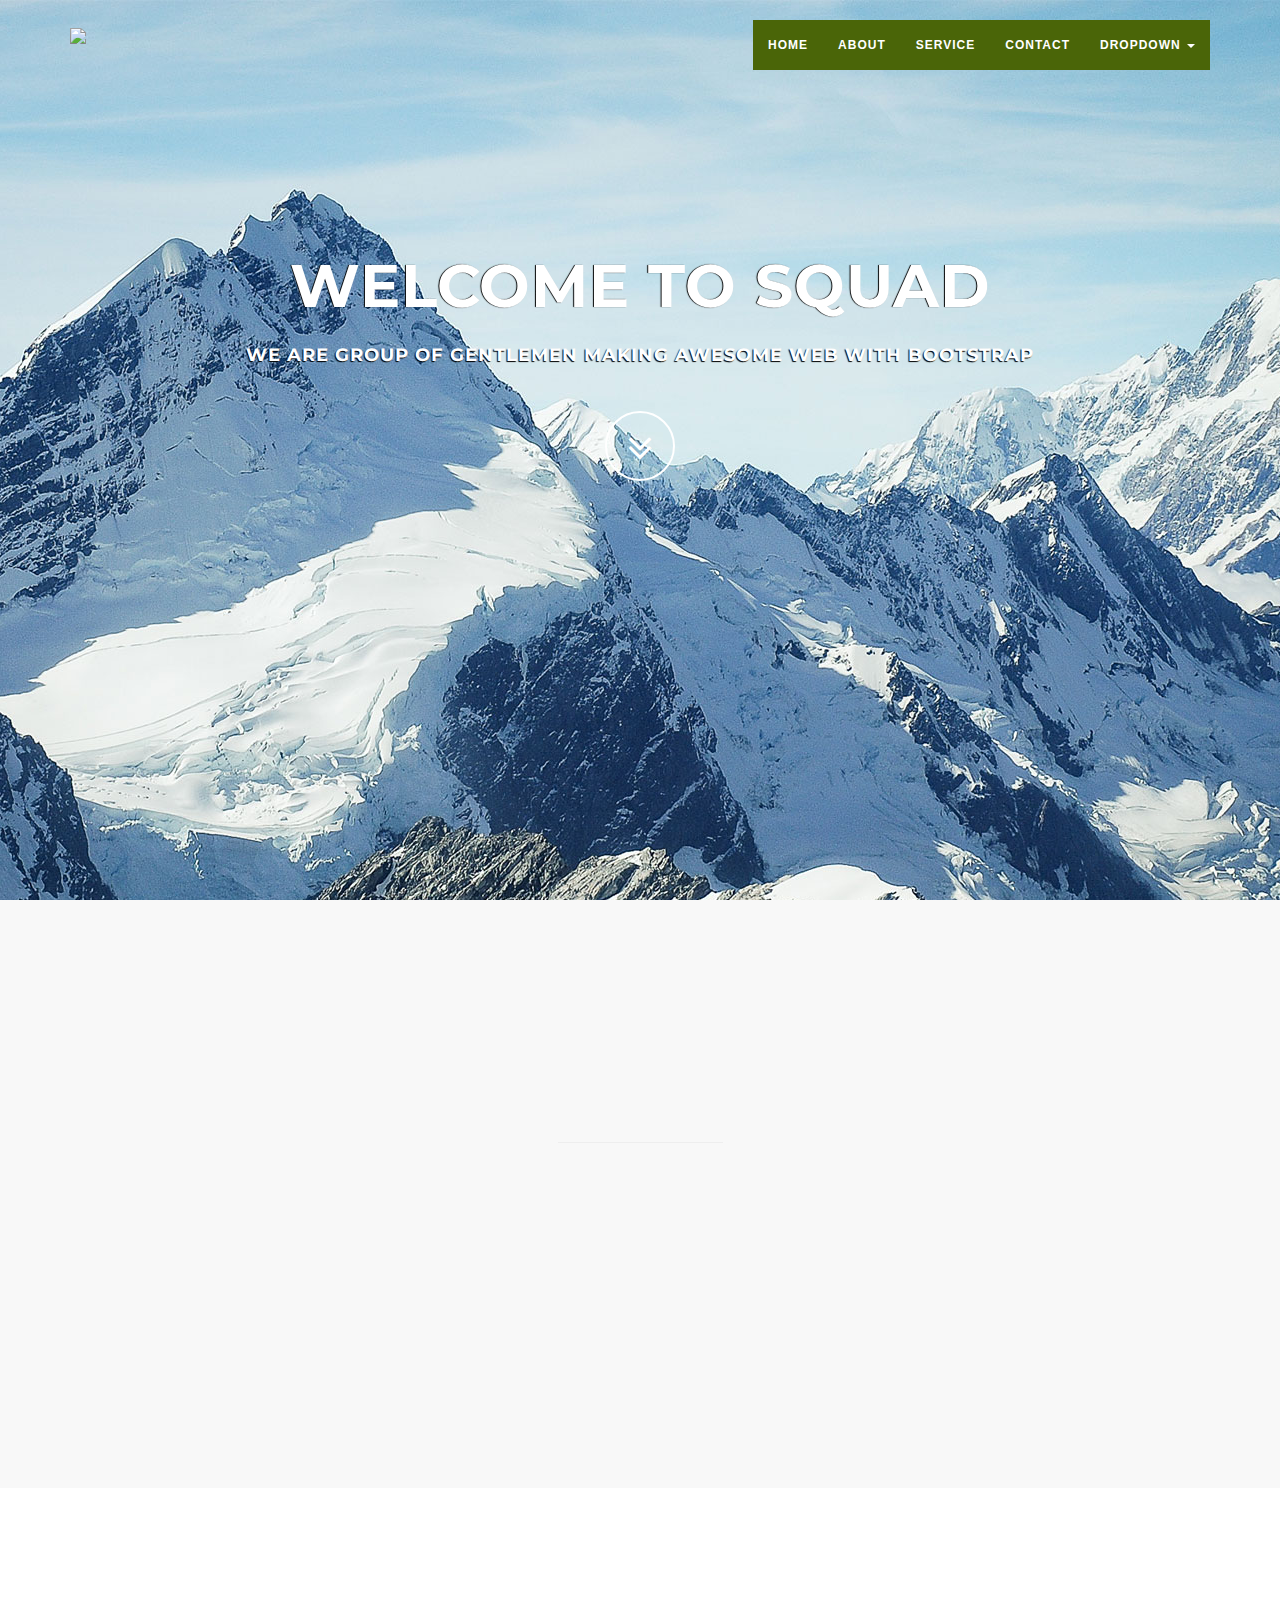
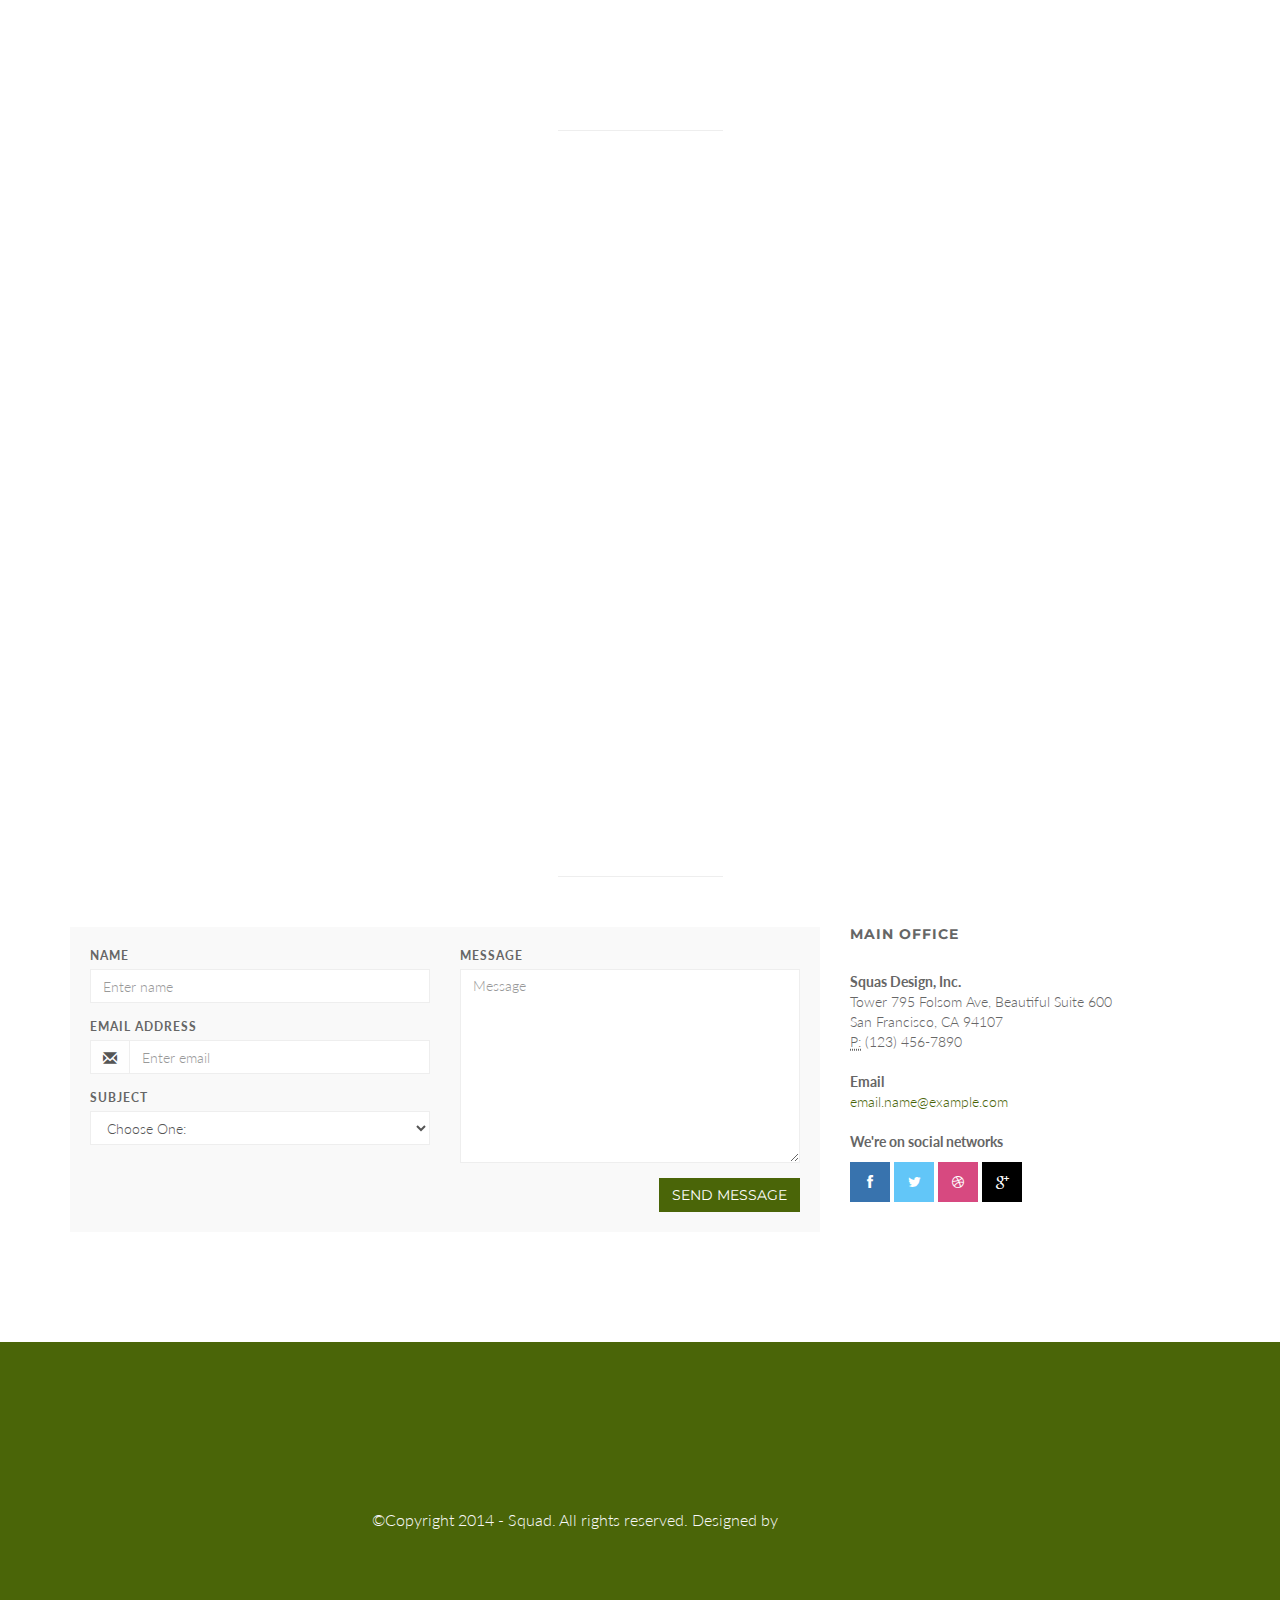
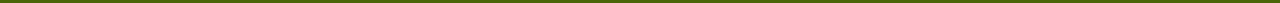
==== html/index.html @ a204a1bc "#1: Initial HTML Skeleton." ====
<!DOCTYPE html>
<html lang="en">

<head>
    <meta charset="utf-8">
    <meta name="viewport" content="width=device-width, initial-scale=1.0">
    <meta name="description" content="">
    <meta name="author" content="">

    <title>Squadfree - Free bootstrap 3 one page template</title>

    <!-- Bootstrap Core CSS -->
    <link href="css/bootstrap.min.css" rel="stylesheet" type="text/css">

    <!-- Fonts -->
    <link href="font-awesome/css/font-awesome.min.css" rel="stylesheet" type="text/css">
	<link href="css/animate.css" rel="stylesheet" />
    <!-- Squad theme CSS -->
    <link href="css/style.css" rel="stylesheet">
	<link href="color/default.css" rel="stylesheet">

</head>

<body id="page-top" data-spy="scroll" data-target=".navbar-custom">
	<!-- Preloader -->
	<div id="preloader">
	  <div id="load"></div>
	</div>

    <nav class="navbar navbar-custom navbar-fixed-top" role="navigation">
        <div class="container">
            <div class="navbar-header page-scroll">
                <button type="button" class="navbar-toggle" data-toggle="collapse" data-target=".navbar-main-collapse">
                    <i class="fa fa-bars"></i>
                </button>
                <a class="navbar-brand" href="index.html">
                    <img src="http://www.herbalmart.co.in/images/independent_distributor.gif">
                </a>
            </div>

            <!-- Collect the nav links, forms, and other content for toggling -->
            <div class="collapse navbar-collapse navbar-right navbar-main-collapse">
      <ul class="nav navbar-nav">
        <li class="active"><a href="#intro">Home</a></li>
        <li><a href="#about">About</a></li>
		<li><a href="#service">Service</a></li>
		<li><a href="#contact">Contact</a></li>
        <li class="dropdown">
          <a href="#" class="dropdown-toggle" data-toggle="dropdown">Dropdown <b class="caret"></b></a>
          <ul class="dropdown-menu">
            <li><a href="#">Example menu</a></li>
            <li><a href="#">Example menu</a></li>
            <li><a href="#">Example menu</a></li>
          </ul>
        </li>
      </ul>
            </div>
            <!-- /.navbar-collapse -->
        </div>
        <!-- /.container -->
    </nav>

	<!-- Section: intro -->
    <section id="intro" class="intro">
	
		<div class="slogan">
			<h2>WELCOME TO <span class="text_color">SQUAD</span> </h2>
			<h4>WE ARE GROUP OF GENTLEMEN MAKING AWESOME WEB WITH BOOTSTRAP</h4>
		</div>
		<div class="page-scroll">
			<a href="#service" class="btn btn-circle">
				<i class="fa fa-angle-double-down animated"></i>
			</a>
		</div>
    </section>
	<!-- /Section: intro -->

		<!-- Section: services -->
    <section id="service" class="home-section text-center bg-gray">
		
		<div class="heading-about">
			<div class="container">
			<div class="row">
				<div class="col-lg-8 col-lg-offset-2">
					<div class="wow bounceInDown" data-wow-delay="0.4s">
					<div class="section-heading">
					<h2>Our Services</h2>
					<i class="fa fa-2x fa-angle-down"></i>

					</div>
					</div>
				</div>
			</div>
			</div>
		</div>
		<div class="container">
		<div class="row">
			<div class="col-lg-2 col-lg-offset-5">
				<hr class="marginbot-50">
			</div>
		</div>
        <div class="row">
            <div class="col-sm-6 col-md-6">
				<div class="wow fadeInLeft" data-wow-delay="0.2s">
                <div class="service-box">
					<div class="service-icon">
						<img src="img/icons/service-icon-1.png" alt="" />
					</div>
					<div class="service-desc">
						<h5>Print</h5>
						<p>Vestibulum tincidunt enim in pharetra malesuada. Duis semper magna metus electram accommodare.</p>
					</div>
                </div>
				</div>
            </div>
			<div class="col-sm-6 col-md-6">
				<div class="wow fadeInUp" data-wow-delay="0.2s">
                <div class="service-box">
					<div class="service-icon">
						<img src="img/icons/service-icon-2.png" alt="" />
					</div>
					<div class="service-desc">
						<h5>Web Design</h5>
						<p>Vestibulum tincidunt enim in pharetra malesuada. Duis semper magna metus electram accommodare.</p>
					</div>
                </div>
				</div>
            </div>
        </div>		
		</div>
	</section>
	<!-- /Section: services -->
	
	<!-- Section: about -->
    <section id="about" class="home-section text-center">
		<div class="heading-about">
			<div class="container">
			<div class="row">
				<div class="col-lg-8 col-lg-offset-2">
					<div class="wow bounceInDown" data-wow-delay="0.4s">
					<div class="section-heading">
					<h2>About us</h2>
					<i class="fa fa-2x fa-angle-down"></i>

					</div>
					</div>
				</div>
			</div>
			</div>
		</div>
		<div class="container">

		<div class="row">
			<div class="col-lg-2 col-lg-offset-5">
				<hr class="marginbot-50">
			</div>
		</div>
        <div class="row">
            <div class="col-xs-6 col-sm-3 col-md-3">
				<div class="wow bounceInUp" data-wow-delay="0.2s">
                <div class="team boxed-grey">
                    <div class="inner">
						<h5>Anna Hanaceck</h5>
                        <p class="subtitle">Pixel Crafter</p>
                        <div class="avatar"><img src="img/team/1.jpg" alt="" class="img-responsive img-circle" /></div>
                    </div>
                </div>
				</div>
            </div>
			<div class="col-xs-6 col-sm-3 col-md-3">
				<div class="wow bounceInUp" data-wow-delay="0.5s">
                <div class="team boxed-grey">
                    <div class="inner">
						<h5>Maura Daniels</h5>
                        <p class="subtitle">Ruby on Rails</p>
                        <div class="avatar"><img src="img/team/2.jpg" alt="" class="img-responsive img-circle" /></div>

                    </div>
                </div>
				</div>
            </div>
			<div class="col-xs-6 col-sm-3 col-md-3">
				<div class="wow bounceInUp" data-wow-delay="0.8s">
                <div class="team boxed-grey">
                    <div class="inner">
						<h5>Jack Briane</h5>
                        <p class="subtitle">jQuery Ninja</p>
                        <div class="avatar"><img src="img/team/3.jpg" alt="" class="img-responsive img-circle" /></div>

                    </div>
                </div>
				</div>
            </div>
			<div class="col-xs-6 col-sm-3 col-md-3">
				<div class="wow bounceInUp" data-wow-delay="1s">
                <div class="team boxed-grey">
                    <div class="inner">
						<h5>Tom Petterson</h5>
                        <p class="subtitle">Typographer</p>
                        <div class="avatar"><img src="img/team/4.jpg" alt="" class="img-responsive img-circle" /></div>

                    </div>
                </div>
				</div>
            </div>
        </div>		
		</div>
	</section>
	<!-- /Section: about -->
	
	<!-- Section: contact -->
    <section id="contact" class="home-section text-center">
		<div class="heading-contact">
			<div class="container">
			<div class="row">
				<div class="col-lg-8 col-lg-offset-2">
					<div class="wow bounceInDown" data-wow-delay="0.4s">
					<div class="section-heading">
					<h2>Get in touch</h2>
					<i class="fa fa-2x fa-angle-down"></i>

					</div>
					</div>
				</div>
			</div>
			</div>
		</div>
		<div class="container">

		<div class="row">
			<div class="col-lg-2 col-lg-offset-5">
				<hr class="marginbot-50">
			</div>
		</div>
    <div class="row">
        <div class="col-lg-8">
            <div class="boxed-grey">
                <form id="contact-form">
                <div class="row">
                    <div class="col-md-6">
                        <div class="form-group">
                            <label for="name">
                                Name</label>
                            <input type="text" class="form-control" id="name" placeholder="Enter name" required="required" />
                        </div>
                        <div class="form-group">
                            <label for="email">
                                Email Address</label>
                            <div class="input-group">
                                <span class="input-group-addon"><span class="glyphicon glyphicon-envelope"></span>
                                </span>
                                <input type="email" class="form-control" id="email" placeholder="Enter email" required="required" /></div>
                        </div>
                        <div class="form-group">
                            <label for="subject">
                                Subject</label>
                            <select id="subject" name="subject" class="form-control" required="required">
                                <option value="na" selected="">Choose One:</option>
                                <option value="service">General Customer Service</option>
                                <option value="suggestions">Suggestions</option>
                                <option value="product">Product Support</option>
                            </select>
                        </div>
                    </div>
                    <div class="col-md-6">
                        <div class="form-group">
                            <label for="name">
                                Message</label>
                            <textarea name="message" id="message" class="form-control" rows="9" cols="25" required="required"
                                placeholder="Message"></textarea>
                        </div>
                    </div>
                    <div class="col-md-12">
                        <button type="submit" class="btn btn-skin pull-right" id="btnContactUs">
                            Send Message</button>
                    </div>
                </div>
                </form>
            </div>
        </div>
		
		<div class="col-lg-4">
			<div class="widget-contact">
				<h5>Main Office</h5>
				
				<address>
				  <strong>Squas Design, Inc.</strong><br>
				  Tower 795 Folsom Ave, Beautiful Suite 600<br>
				  San Francisco, CA 94107<br>
				  <abbr title="Phone">P:</abbr> (123) 456-7890
				</address>

				<address>
				  <strong>Email</strong><br>
				  <a href="mailto:#">email.name@example.com</a>
				</address>	
				<address>
				  <strong>We're on social networks</strong><br>
                       	<ul class="company-social">
                            <li class="social-facebook"><a href="#" target="_blank"><i class="fa fa-facebook"></i></a></li>
                            <li class="social-twitter"><a href="#" target="_blank"><i class="fa fa-twitter"></i></a></li>
                            <li class="social-dribble"><a href="#" target="_blank"><i class="fa fa-dribbble"></i></a></li>
                            <li class="social-google"><a href="#" target="_blank"><i class="fa fa-google-plus"></i></a></li>
                        </ul>	
				</address>					
			
			</div>	
		</div>
    </div>	

		</div>
	</section>
	<!-- /Section: contact -->

	<footer>
		<div class="container">
			<div class="row">
				<div class="col-md-12 col-lg-12">
					<div class="wow shake" data-wow-delay="0.4s">
					<div class="page-scroll marginbot-30">
						<a href="#intro" id="totop" class="btn btn-circle">
							<i class="fa fa-angle-double-up animated"></i>
						</a>
					</div>
					</div>
					<p>&copy;Copyright 2014 - Squad. All rights reserved. Designed by <a href="http://bootstraptaste.com">Bootstrap Themes</a></p>
                    <!-- 
                        All links in the footer should remain intact. 
                        Licenseing information is available at: http://bootstraptaste.com/license/
                        You can buy this theme without footer links online at: http://bootstraptaste.com/buy/?theme=Squadfree
                    -->
				</div>
			</div>	
		</div>
	</footer>

    <!-- Core JavaScript Files -->
    <script src="js/jquery.min.js"></script>
    <script src="js/bootstrap.min.js"></script>
    <script src="js/jquery.easing.min.js"></script>	
	<script src="js/jquery.scrollTo.js"></script>
	<script src="js/wow.min.js"></script>
    <!-- Custom Theme JavaScript -->
    <script src="js/custom.js"></script>

</body>

</html>
---- html/css/style.css ----
/* ==== Google font ==== */
@import url('http://fonts.googleapis.com/css?family=Lato:100,300,400,700,900,100italic,300italic,400italic,700italic,900italic|Montserrat:700|Merriweather:400italic');


body {
    width: 100%;
    height: 100%;
    font-family: 'Lato',sans-serif;
	font-weight: 300;
    color: #666;
    background-color: #fff;
}

html {
    width: 100%;
    height: 100%;
}

h1,
h2,
h3,
h4,
h5,
h6 {
    margin: 0 0 30px;
    text-transform: uppercase;
    font-family: Montserrat,sans-serif;
    font-weight: 700;
    letter-spacing: 1px;
}

p {
    margin: 0 0 20px;
    font-size: 16px;
    line-height: 1.6em;
}

p.lead {
	font-weight: 600;
}

a {
    color: #28c3ab;
    -webkit-transition: all .2s ease-in-out;
    -moz-transition: all .2s ease-in-out;
    transition: all .2s ease-in-out;
}

a:hover,
a:focus {
    text-decoration: none;
    color: #176e61;
}

.light {
    font-weight: 400;
}

.navbar {
    margin-bottom: 0;
    border-bottom: 1px solid rgba(255,255,255,.3);
	
}

.navbar-brand {
    font-weight: 700;
}
.navbar-brand {
  height: 40px;
  padding: 5px 15px;
  font-size: 18px;
  line-height: 1em;
}

.navbar-brand h1{
	color: #fff;
  font-size: 20px;
  line-height: 40px;
}

.navbar-brand:focus {
    outline: 0;
}

.nav.navbar-nav {
    background-color: rgba(255,255,255,.4);
}

.navbar-custom.top-nav-collapse .nav.navbar-nav {
    background-color: rgba(0,0,0,0);
}


.navbar-custom ul.nav li a {
	font-size: 12px;
	letter-spacing: 1px;
    color: #ffffff;
	text-transform: uppercase;
	font-weight: 700;
	font-family:sans-serif;
}

.navbar-custom.top-nav-collapse ul.nav li a {
	    -webkit-transition: all .2s ease-in-out;
    -moz-transition: all .2s ease-in-out;
    transition: all .2s ease-in-out;
	color: #fff;
}

.navbar-custom ul.nav ul.dropdown-menu {
	  border-radius: 0;	
}

.navbar-custom ul.nav ul.dropdown-menu li {
	border-bottom: 1px solid #f5f5f5;

}

.navbar-custom ul.nav ul.dropdown-menu li:last-child{
	border-bottom: none;
}

.navbar-custom ul.nav ul.dropdown-menu li a {
	padding: 10px 20px;
}

.navbar-custom ul.nav ul.dropdown-menu li a:hover {
	background: #fefefe;
}

.navbar-custom.top-nav-collapse ul.nav ul.dropdown-menu li a {
	color: #666;
}

.navbar-custom .nav li a {
    -webkit-transition: background .3s ease-in-out;
    -moz-transition: background .3s ease-in-out;
    transition: background .3s ease-in-out;
}

.navbar-custom .nav li a:hover,
.navbar-custom .nav li a:focus,
.navbar-custom .nav li.active {
    outline: 0;
    background-color: #4A6508;
}
.navbar-custom .nav li a:hover,
.navbar-custom .nav li a:focus,
.navbar-custom .nav li.active {
    outline: 0;
    background-color: #4A6508;
}

.navbar-toggle {
    padding: 4px 6px;
    font-size: 14px;
    color: #fff;
}

.navbar-toggle:focus,
.navbar-toggle:active {
    outline: 0;
}


/* loader */
#preloader {
    background: #ffffff;
    bottom: 0;
    height: 100%;
    left: 0;
    position: fixed;
    right: 0;
    top: 0;
    width: 100%;
    z-index: 999;
}


#loaderInner {
    background:#ffffff url(../img/spinner.gif) center center no-repeat;
    height: 60px;
    left: 50%;
    margin: -50px 0 0 -50px;
    position: absolute;
    top: 50%;
    width: 60px;
}

@keyframes boxSpin{
  0%{
    transform: translate(-10px, 0px);
  }
  25%{
    transform: translate(10px, 10px);
  }
  50%{
    transform: translate(10px, -10px);
  }
  75%{
    transform: translate(-10px, -10px);
  }
  100%{
    transform: translate(-10px, 10px);
  }
}


@keyframes shadowSpin{
  0%{
    box-shadow: 10px -10px #39CCCC, -10px 10px #FFDC00;
  }
  25%{
    box-shadow: 10px 10px #39CCCC, -10px -10px #FFDC00;
  }
  50%{
    box-shadow: -10px 10px #39CCCC, 10px -10px #FFDC00;
  }
  75%{
    box-shadow: -10px -10px #39CCCC, 10px 10px #FFDC00;
  }
  100%{
    box-shadow: 10px -10px #39CCCC, -10px 10px #FFDC00;
  }
}

#load {
	z-index: 9999;
  background-color: #FF4136;
  opacity: 0.75;
  width: 10px;
  height: 10px;
  position: absolute;
  top: 50%;
  margin: -5px auto 0 auto;
  left: 0;
  right: 0;
  border-radius: 0px;
  border: 5px solid #FF4136;
  box-shadow: 10px 0px #39CCCC, 10px 0px #01FF70;
  animation: shadowSpin 1s ease-in-out infinite;
}

/* misc */
hr {
  margin-top: 10px;
}

/* margins */
.marginbot-0{margin-bottom:0 !important;}
.marginbot-10{margin-bottom:10px !important;}
.marginbot-20{margin-bottom:20px !important;}
.marginbot-30{margin-bottom:30px !important;}
.marginbot-40{margin-bottom:40px !important;}
.marginbot-50{margin-bottom:50px !important;}

/* ===========================
--- General sections
============================ */

.home-section {
    padding-top: 110px;
    padding-bottom: 110px;
	display:block;
    position:relative;
    z-index:120;
}


.section-heading h2 {
	font-size: 40px;
}
.section-heading i {
	margin-bottom: 20px;
}


/* --- section bg var --- */

.bg-white {
	background: #fff;
}

.bg-gray {
	background: #f8f8f8;
}


.bg-dark {
	background: #575757;
}

/* --- section color var --- */

.text-light {
	color: #fff;
}



/* ===========================
--- Intro
============================ */

.intro {
	width:100%;
	position:relative;
	
	background: url(../img/bg1.jpg) no-repeat top center;
}

#intro.intro {
	padding:20% 0 0 0;
}

.intro .slogan {
	text-align: center;

}

.intro .page-scroll {
	text-align: center;
}

.brand-heading {
    font-size: 40px;
}

.intro-text {
    font-size: 18px;
}

.intro .slogan h2 {
	color: #FFF;
	text-shadow: none;
	font-size: 60px;
	line-height: 60px;
	font-weight: 700;
	font-family: Montserrat, sans-serif;
	background-color: rgba(0, 0, 0, 0);
	text-decoration: none;
	text-transform: uppercase;
	border-width: 0px;
	border-color: #000;
	border-style: none;
	text-shadow: -1px 0 1px #000;
}

.intro .slogan h4 {
	color: #fff;
	text-shadow: -1px 1px 1px #000;
}


/* ===========================
--- About
============================ */

.boxed-grey {
	background: #f9f9f9;
	padding: 20px;
}

.team h5 {
	margin-bottom: 10px;
}

.team p.subtitle {
	margin-bottom: 10px;
}

.avatar {
	margin-bottom: 20px;
}

.team-social {
	margin-left: 0;
	padding-left: 0;
	
}

.team-social {
	text-align: center;
}

.team-social li{
    display: inline-block;
	margin:0 !important;
	padding:0;
}


.team-social a{
	margin:0;
	padding:0;
    display: block;
	width: 40px;
    height: 40px;
    line-height: 40px;
    text-align: center;
    background: #3bbec0;
	color: #fff;
    -webkit-transition: background .3s ease-in-out;
    transition: background .3s ease-in-out;
}
.team-social a i{
	text-align: center;
	margin:0;
	padding:0;
}
.team-social .social-facebook a{background: #3873ae;}
.team-social .social-twitter a{background: #62c6f8;}
.team-social .social-dribble a{background: #d74980;}
.team-social .social-deviantart a{background: #8da356;}
.team-social .social-google a{background: #000;}
.team-social .social-vimeo a{background: #51a6d3;}
.team-social .social-facebook a:hover{background: #4893ce;}
.team-social .social-twitter a:hover{background: #82e6ff;}
.team-social .social-dribble a:hover{background: #f769a0;}
.team-social .social-deviantart a:hover{background: #adc376;}
.team-social .social-google a:hover{background: #333;}
.team-social .social-vimeo a:hover{background: #71c6f3;}


/* ===========================
--- Services
============================ */

.service-icon {
	margin-bottom: 20px;
}	



/* ===========================
--- Contact
============================ */

form#contact-form .form-group label {
	text-align: left !important;
	display: block;
	text-transform: uppercase;
	letter-spacing: 1px;
	font-size: 12px;
}
form#contact-form input,form#contact-form select,form#contact-form textarea {
	border-radius: 0;
	border: 1px solid #eee;
  -webkit-box-shadow: none;
          box-shadow:  none;
}

form#contact-form input:focus,form#contact-form select:focus,form#contact-form textarea:focus {
  -webkit-box-shadow: 0 1px 2px rgba(0, 0, 0, .05);
          box-shadow: 0 1px 2px rgba(0, 0, 0, .05);
}
.input-group-addon {
  background-color: #fefefe;
  border: 1px solid #eee;
  border-radius: 0;
}

.widget-contact {
	text-align: left;
}


.company-social {
	margin-left: 0;
	padding-left: 0;
	margin-top: 10px;
}

.company-social {
	text-align: left;
}

.company-social li{
    display: inline-block;
	margin:0 !important;
	padding:0;
}


.company-social a{
	margin:0;
	padding:0;
    display: block;
	width: 40px;
    height: 40px;
    line-height: 40px;
    text-align: center;
    background: #3bbec0;
	color: #fff;
    -webkit-transition: background .3s ease-in-out;
    transition: background .3s ease-in-out;
}
.company-social a i{
	text-align: center;
	margin:0;
	padding:0;
}
.company-social .social-facebook a{background: #3873ae;}
.company-social .social-twitter a{background: #62c6f8;}
.company-social .social-dribble a{background: #d74980;}
.company-social .social-deviantart a{background: #8da356;}
.company-social .social-google a{background: #000;}
.company-social .social-vimeo a{background: #51a6d3;}
.company-social .social-facebook a:hover{background: #4893ce;}
.company-social .social-twitter a:hover{background: #82e6ff;}
.company-social .social-dribble a:hover{background: #f769a0;}
.company-social .social-deviantart a:hover{background: #adc376;}
.company-social .social-google a:hover{background: #333;}
.company-social .social-vimeo a:hover{background: #71c6f3;}



/* ===========================
--- Footer
============================ */

footer {
	text-align: center;
	padding: 50px 0 ;
	
}

footer p {
	color: #f8f8f8;
}

/* ==========================
Parallax
============================= */

#parallax1{	
	background-image: url(../img/parallax/1.jpg);
}

#parallax1:after {	
	background-image: url([data-uri]);
	content: "";
	position: absolute;
	bottom: 0;
	left: 0;
	right: 0;
	top: 0;
	opacity: 0.7;
	z-index: -1;
}


#parallax2{	
	background-image: url(../img/parallax/2.jpg);

}

#parallax2:after  {	
	background-image: url([data-uri]);
	content: "";
	position: absolute;
	bottom: 0;
	left: 0;
	right: 0;
	top: 0;
	opacity: 0.7;
	z-index: -1;
}


/* ===========================
--- Elements
============================ */

.btn {
	border-radius: 0;
    text-transform: uppercase;
    font-family: Montserrat,sans-serif;
    font-weight: 400;
    -webkit-transition: all .3s ease-in-out;
    -moz-transition: all .3s ease-in-out;
    transition: all .3s ease-in-out;
}


.btn-circle {
    width: 70px;
    height: 70px;
    margin-top: 15px;
    padding: 7px 16px;
    border: 2px solid #fff;
    border-radius: 50%;
    font-size: 40px;
    color: #fff;
    background: 0 0;
    -webkit-transition: background .3s ease-in-out;
    -moz-transition: background .3s ease-in-out;
    transition: background .3s ease-in-out;
}

.btn-circle.btn-dark {
    border: 2px solid #666;
    color: #666;
}


.btn-circle:hover,
.btn-circle:focus {
    outline: 0;
    color: #fff;
    background: rgba(255,255,255,.1);
}

.btn-circle.btn-dark :hover,
.btn-circle.btn-dark :focus {
    outline: 0;
    color: #999;
    background: #fff;
}

.btn-circle.btn-dark :hover i,
.btn-circle.btn-dark :focus i{
    color: #999;
}

.page-scroll .btn-circle i.animated {
    -webkit-transition-property: -webkit-transform;
    -webkit-transition-duration: 1s;
    -moz-transition-property: -moz-transform;
    -moz-transition-duration: 1s;
}

.page-scroll .btn-circle:hover i.animated {
    -webkit-animation-name: pulse;
    -moz-animation-name: pulse;
    -webkit-animation-duration: 1.5s;
    -moz-animation-duration: 1.5s;
    -webkit-animation-iteration-count: infinite;
    -moz-animation-iteration-count: infinite;
    -webkit-animation-timing-function: linear;
    -moz-animation-timing-function: linear;
}

@-webkit-keyframes pulse {    
    0 {
        -webkit-transform: scale(1);
        transform: scale(1);
    }

    50% {
        -webkit-transform: scale(1.2);
        transform: scale(1.2);
    }

    100% {
        -webkit-transform: scale(1);
        transform: scale(1);
    }
}

@-moz-keyframes pulse {    
    0 {
        -moz-transform: scale(1);
        transform: scale(1);
    }

    50% {
        -moz-transform: scale(1.2);
        transform: scale(1.2);
    }

    100% {
        -moz-transform: scale(1);
        transform: scale(1);
    }
}


#text {
    color: #fff;
    background: #ffcc00;
}

#map {
	height: 500px;
}


.btn-skin:hover,
.btn-skin:focus,
.btn-skin:active,
.btn-skin.active {
  color: #fff;
  background-color: #666;
  border-color: #666;
}


.btn-default:hover,
.btn-default:focus {
    border: 1px solid #28c3ab;
    outline: 0;
    color: #000;
    background-color: #28c3ab;
}

.btn-huge {
    padding: 25px;
    font-size: 26px;
}

.banner-social-buttons {
    margin-top: 0;
}


/* Media queries */

@media(min-width:767px) {

    .navbar {
        padding: 20px 0;
        border-bottom: 0;
        letter-spacing: 1px;
        background: 0 0;
        -webkit-transition: background .5s ease-in-out,padding .5s ease-in-out;
        -moz-transition: background .5s ease-in-out,padding .5s ease-in-out;
        transition: background .5s ease-in-out,padding .5s ease-in-out;
    }

    .top-nav-collapse {
        padding: 0;
        background-color: #000;
    }

    .navbar-custom.top-nav-collapse {
        border-bottom: 1px solid rgba(255,255,255,.3);
    }
	
    .intro {
        height: 100%;
        padding: 0;
    }

    .brand-heading {
        font-size: 100px;
    }
	

    .intro-text {
        font-size: 25px;
    }


}
@media (max-width:768px) {
	
	.team.boxed-grey {
		margin-bottom: 30px;
	}
	
	.boxed-grey {
		margin-bottom: 30px;
	}

	
}

@media (max-width:480px) {

	.navbar-custom .nav.navbar-nav {
    background-color: rgba(255,255,255,.4);
	}
	
	.navbar.navbar-custom.navbar-fixed-top {
		margin-bottom: 30px;
	}
	
	.tp-banner-container {
		padding-top:40px;
	}

	.page-scroll a.btn-circle {
		width: 40px;
		height: 40px;
		margin-top: 10px;
		padding: 7px 0;
		border: 2px solid #fff;
		border-radius: 50%;
		font-size: 20px;
	}
	
}
---- html/color/default.css ----
a,.tp-caption a.btn:hover {
	color: #4A6508;
}
.top-nav-collapse {
	background: #4A6508;
}

.navbar-custom ul.nav ul.dropdown-menu li a:hover {
	color: #4A6508;
}

.owl-theme .owl-controls .owl-page.active span,
.owl-theme .owl-controls.clickable .owl-page:hover span {
    background-color: #4A6508;
}

.widget-avatar .avatar:hover {
    border: 5px solid #4A6508;
}

.bg-skin {
	background: #4A6508;
}

form#contact-form input:focus,form#contact-form select:focus,form#contact-form textarea:focus {
	border-color: #4A6508;
}

footer {
    background-color: #4A6508;
}

.btn-skin {
  color: #fff;
  background-color: #4A6508;
  border-color: #4A6508;
}
.nav li{background-color:#4A6508}
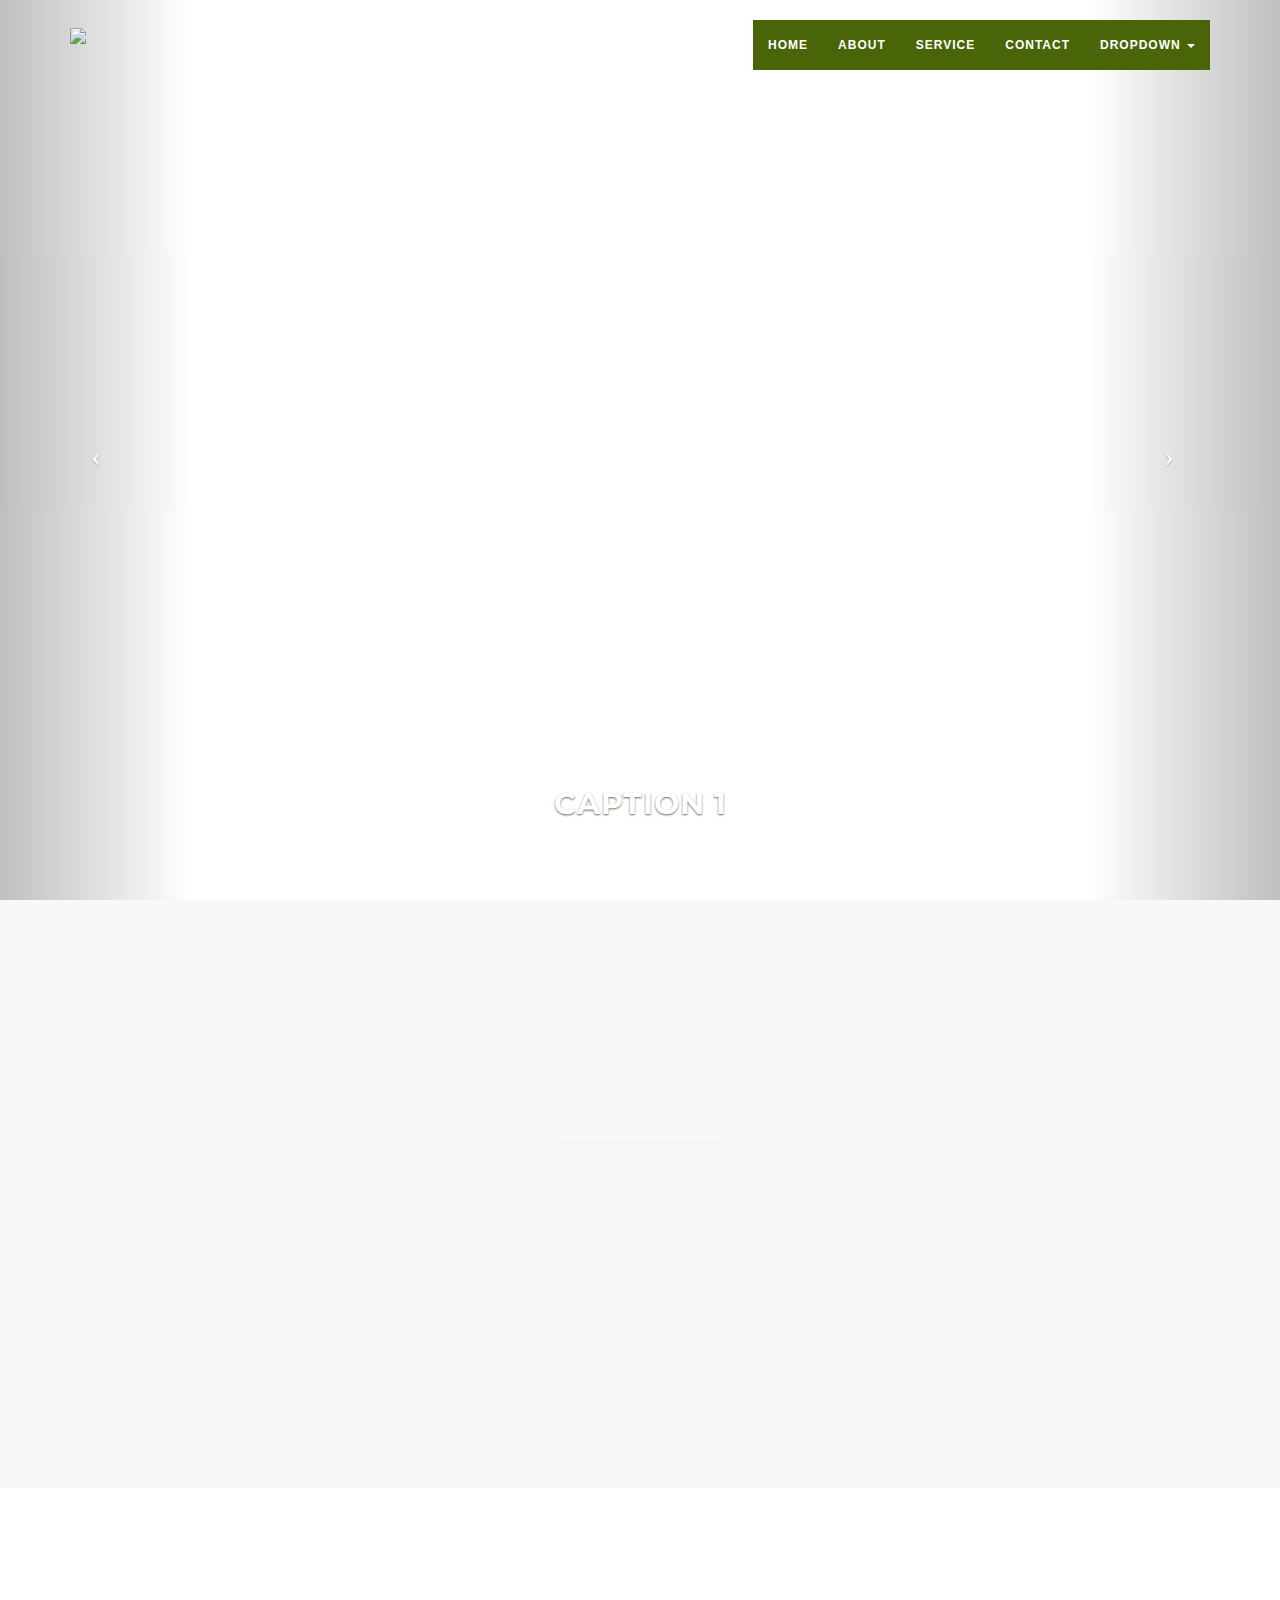
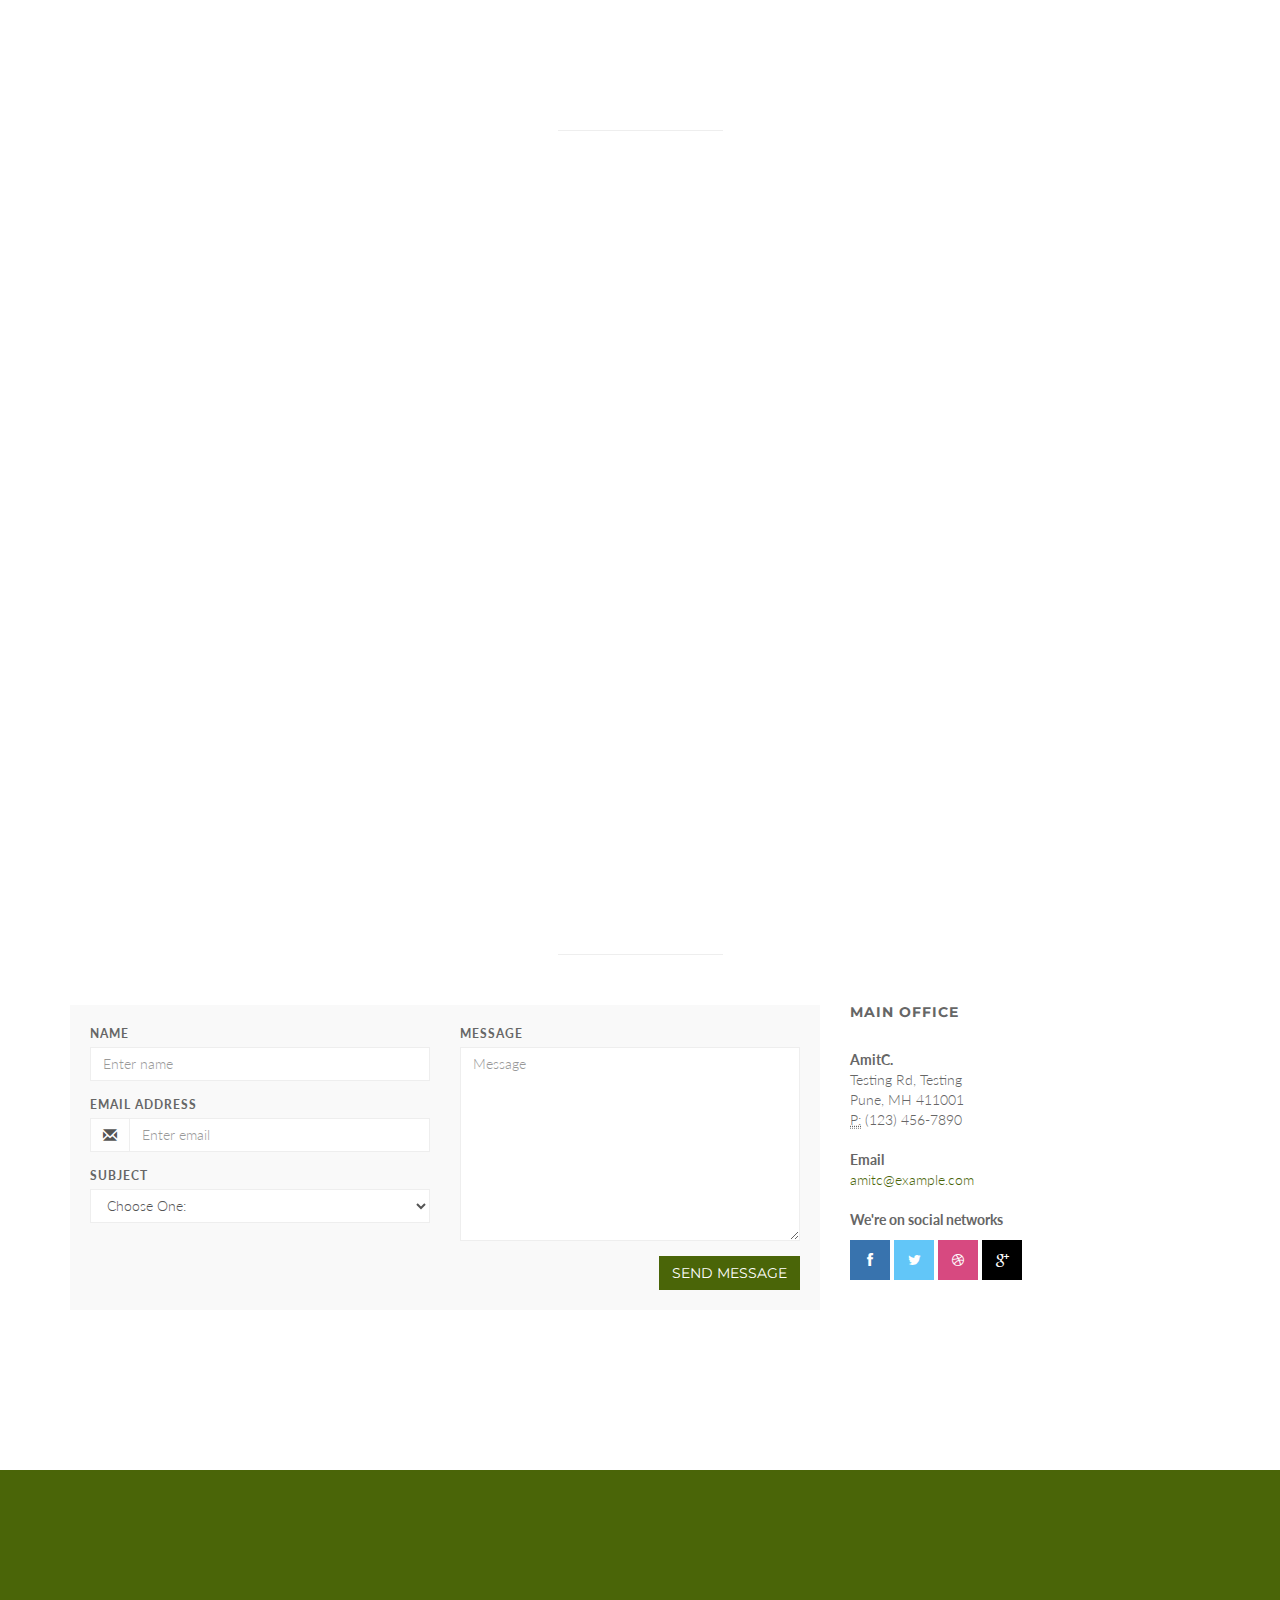
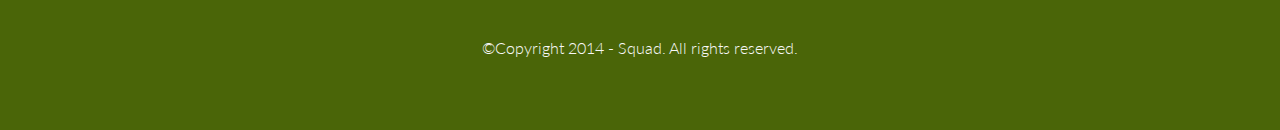
==== commit 1637e510: "#2 : Full screen slider." ====
--- a/html/index.html
+++ b/html/index.html
@@ -59,21 +59,51 @@
         </div>
         <!-- /.container -->
     </nav>
-
-	<!-- Section: intro -->
-    <section id="intro" class="intro">
-	
-		<div class="slogan">
-			<h2>WELCOME TO <span class="text_color">SQUAD</span> </h2>
-			<h4>WE ARE GROUP OF GENTLEMEN MAKING AWESOME WEB WITH BOOTSTRAP</h4>
-		</div>
-		<div class="page-scroll">
-			<a href="#service" class="btn btn-circle">
-				<i class="fa fa-angle-double-down animated"></i>
-			</a>
-		</div>
-    </section>
-	<!-- /Section: intro -->
+<!-- full screen slider START-->
+<!-- Full Page Image Background Carousel Header -->
+    <header id="myCarousel" class="carousel slide">
+        <!-- Indicators -->
+        <ol class="carousel-indicators">
+            <li data-target="#myCarousel" data-slide-to="0" class="active"></li>
+            <li data-target="#myCarousel" data-slide-to="1"></li>
+            <li data-target="#myCarousel" data-slide-to="2"></li>
+        </ol>
+
+        <!-- Wrapper for Slides -->
+        <div class="carousel-inner">
+            <div class="item active">
+                <!-- Set the first background image using inline CSS below. -->
+                <div class="fill" style="background-image:url('https://greenblender.com/smoothies/wp-content/uploads/2015/01/Hero-Image-Healthy-Herbs-from-Green-Blender.jpg');"></div>
+                <div class="carousel-caption">
+                    <h2>Caption 1</h2>
+                </div>
+            </div>
+            <div class="item">
+                <!-- Set the second background image using inline CSS below. -->
+                <div class="fill" style="background-image:url('https://upload.wikimedia.org/wikipedia/commons/7/71/Wat_Khungtaphao_Herbal_Garden_05.jpg');"></div>
+                <div class="carousel-caption">
+                    <h2>Caption 2</h2>
+                </div>
+            </div>
+            <div class="item">
+                <!-- Set the third background image using inline CSS below. -->
+                <div class="fill" style="background-image:url('http://www.terawarner.com/hhh/high-res/herbal-tea.jpg');"></div>
+                <div class="carousel-caption">
+                    <h2>Caption 3</h2>
+                </div>
+            </div>
+        </div>
+
+        <!-- Controls -->
+        <a class="left carousel-control" href="#myCarousel" data-slide="prev">
+            <span class="icon-prev"></span>
+        </a>
+        <a class="right carousel-control" href="#myCarousel" data-slide="next">
+            <span class="icon-next"></span>
+        </a>
+
+    </header>
+<!-- full screen slider END-->
 
 		<!-- Section: services -->
     <section id="service" class="home-section text-center bg-gray">
@@ -156,53 +186,42 @@
 			</div>
 		</div>
         <div class="row">
-            <div class="col-xs-6 col-sm-3 col-md-3">
-				<div class="wow bounceInUp" data-wow-delay="0.2s">
-                <div class="team boxed-grey">
-                    <div class="inner">
-						<h5>Anna Hanaceck</h5>
-                        <p class="subtitle">Pixel Crafter</p>
-                        <div class="avatar"><img src="img/team/1.jpg" alt="" class="img-responsive img-circle" /></div>
-                    </div>
-                </div>
-				</div>
-            </div>
-			<div class="col-xs-6 col-sm-3 col-md-3">
-				<div class="wow bounceInUp" data-wow-delay="0.5s">
-                <div class="team boxed-grey">
-                    <div class="inner">
-						<h5>Maura Daniels</h5>
-                        <p class="subtitle">Ruby on Rails</p>
-                        <div class="avatar"><img src="img/team/2.jpg" alt="" class="img-responsive img-circle" /></div>
-
-                    </div>
-                </div>
-				</div>
-            </div>
-			<div class="col-xs-6 col-sm-3 col-md-3">
-				<div class="wow bounceInUp" data-wow-delay="0.8s">
-                <div class="team boxed-grey">
-                    <div class="inner">
-						<h5>Jack Briane</h5>
-                        <p class="subtitle">jQuery Ninja</p>
-                        <div class="avatar"><img src="img/team/3.jpg" alt="" class="img-responsive img-circle" /></div>
-
-                    </div>
-                </div>
-				</div>
-            </div>
-			<div class="col-xs-6 col-sm-3 col-md-3">
-				<div class="wow bounceInUp" data-wow-delay="1s">
-                <div class="team boxed-grey">
-                    <div class="inner">
-						<h5>Tom Petterson</h5>
-                        <p class="subtitle">Typographer</p>
-                        <div class="avatar"><img src="img/team/4.jpg" alt="" class="img-responsive img-circle" /></div>
-
-                    </div>
-                </div>
-				</div>
-            </div>
+                    <div class="col-xs-12 col-sm-4 col-md-4">
+                            <div class="wow bounceInUp" data-wow-delay="0.5s">
+            <div class="team boxed-grey">
+                <div class="inner">
+                                            <h5>Amit C</h5>
+                    <p class="subtitle">Ruby on Rails</p>
+                    <div class="avatar"><img src="https://media.licdn.com/media/AAEAAQAAAAAAAAWoAAAAJGEyZmIyNzJiLTk2ZTItNGU2MS1iNDc2LTc0MGEwN2M4ZmExNw.jpg" alt="" class="img-responsive img-circle" /></div>
+
+                </div>
+            </div>
+                            </div>
+        </div>
+                    <div class="col-xs-12 col-sm-4 col-md-4">
+                            <div class="wow bounceInUp" data-wow-delay="0.8s">
+            <div class="team boxed-grey">
+                <div class="inner">
+                                            <h5>Jack Briane</h5>
+                    <p class="subtitle">jQuery Ninja</p>
+                    <div class="avatar"><img src="img/team/3.jpg" alt="" class="img-responsive img-circle" /></div>
+
+                </div>
+            </div>
+                            </div>
+        </div>
+                    <div class="col-xs-12 col-sm-4 col-md-4">
+                            <div class="wow bounceInUp" data-wow-delay="1s">
+            <div class="team boxed-grey">
+                <div class="inner">
+                                            <h5>Tom Petterson</h5>
+                    <p class="subtitle">Typographer</p>
+                    <div class="avatar"><img src="img/team/4.jpg" alt="" class="img-responsive img-circle" /></div>
+
+                </div>
+            </div>
+                            </div>
+        </div>
         </div>		
 		</div>
 	</section>
@@ -284,24 +303,24 @@
 				<h5>Main Office</h5>
 				
 				<address>
-				  <strong>Squas Design, Inc.</strong><br>
-				  Tower 795 Folsom Ave, Beautiful Suite 600<br>
-				  San Francisco, CA 94107<br>
+				  <strong>AmitC.</strong><br>
+				  Testing Rd, Testing <br>
+				  Pune, MH 411001<br>
 				  <abbr title="Phone">P:</abbr> (123) 456-7890
 				</address>
 
 				<address>
 				  <strong>Email</strong><br>
-				  <a href="mailto:#">email.name@example.com</a>
+				  <a href="mailto:#">amitc@example.com</a>
 				</address>	
 				<address>
 				  <strong>We're on social networks</strong><br>
-                       	<ul class="company-social">
-                            <li class="social-facebook"><a href="#" target="_blank"><i class="fa fa-facebook"></i></a></li>
-                            <li class="social-twitter"><a href="#" target="_blank"><i class="fa fa-twitter"></i></a></li>
-                            <li class="social-dribble"><a href="#" target="_blank"><i class="fa fa-dribbble"></i></a></li>
-                            <li class="social-google"><a href="#" target="_blank"><i class="fa fa-google-plus"></i></a></li>
-                        </ul>	
+                                                                <ul class="company-social">
+                                                                    <li class="social-facebook"><a href="#" target="_blank"><i class="fa fa-facebook"></i></a></li>
+                                                                    <li class="social-twitter"><a href="#" target="_blank"><i class="fa fa-twitter"></i></a></li>
+                                                                    <li class="social-dribble"><a href="#" target="_blank"><i class="fa fa-dribbble"></i></a></li>
+                                                                    <li class="social-google"><a href="#" target="_blank"><i class="fa fa-google-plus"></i></a></li>
+                                                                </ul>	
 				</address>					
 			
 			</div>	
@@ -323,12 +342,7 @@
 						</a>
 					</div>
 					</div>
-					<p>&copy;Copyright 2014 - Squad. All rights reserved. Designed by <a href="http://bootstraptaste.com">Bootstrap Themes</a></p>
-                    <!-- 
-                        All links in the footer should remain intact. 
-                        Licenseing information is available at: http://bootstraptaste.com/license/
-                        You can buy this theme without footer links online at: http://bootstraptaste.com/buy/?theme=Squadfree
-                    -->
+					<p>&copy;Copyright 2014 - Squad. All rights reserved.</p>
 				</div>
 			</div>	
 		</div>
@@ -342,7 +356,12 @@
 	<script src="js/wow.min.js"></script>
     <!-- Custom Theme JavaScript -->
     <script src="js/custom.js"></script>
-
+   <!-- Script to Activate the Carousel -->
+    <script>
+    $('.carousel').carousel({
+        interval: 5000 //changes the speed
+    })
+    </script>
 </body>
 
 </html>
--- a/html/color/default.css
+++ b/html/color/default.css
@@ -36,4 +36,42 @@
   background-color: #4A6508;
   border-color: #4A6508;
 }
-.nav li{background-color:#4A6508}+.nav li{background-color:#4A6508}
+
+//slider
+/*!
+ * Start Bootstrap - Full Slider HTML Template (http://startbootstrap.com)
+ * Code licensed under the Apache License v2.0.
+ * For details, see http://www.apache.org/licenses/LICENSE-2.0.
+ */
+
+html,
+body {
+    height: 100%;
+}
+
+.carousel,
+.item,
+.active {
+    height: 100%;
+}
+
+.carousel-inner {
+    height: 100%;
+}
+
+/* Background images are set within the HTML using inline CSS, not here */
+
+.fill {
+    width: 100%;
+    height: 100%;
+    background-position: center;
+    -webkit-background-size: cover;
+    -moz-background-size: cover;
+    background-size: cover;
+    -o-background-size: cover;
+}
+
+footer {
+    margin: 50px 0;
+}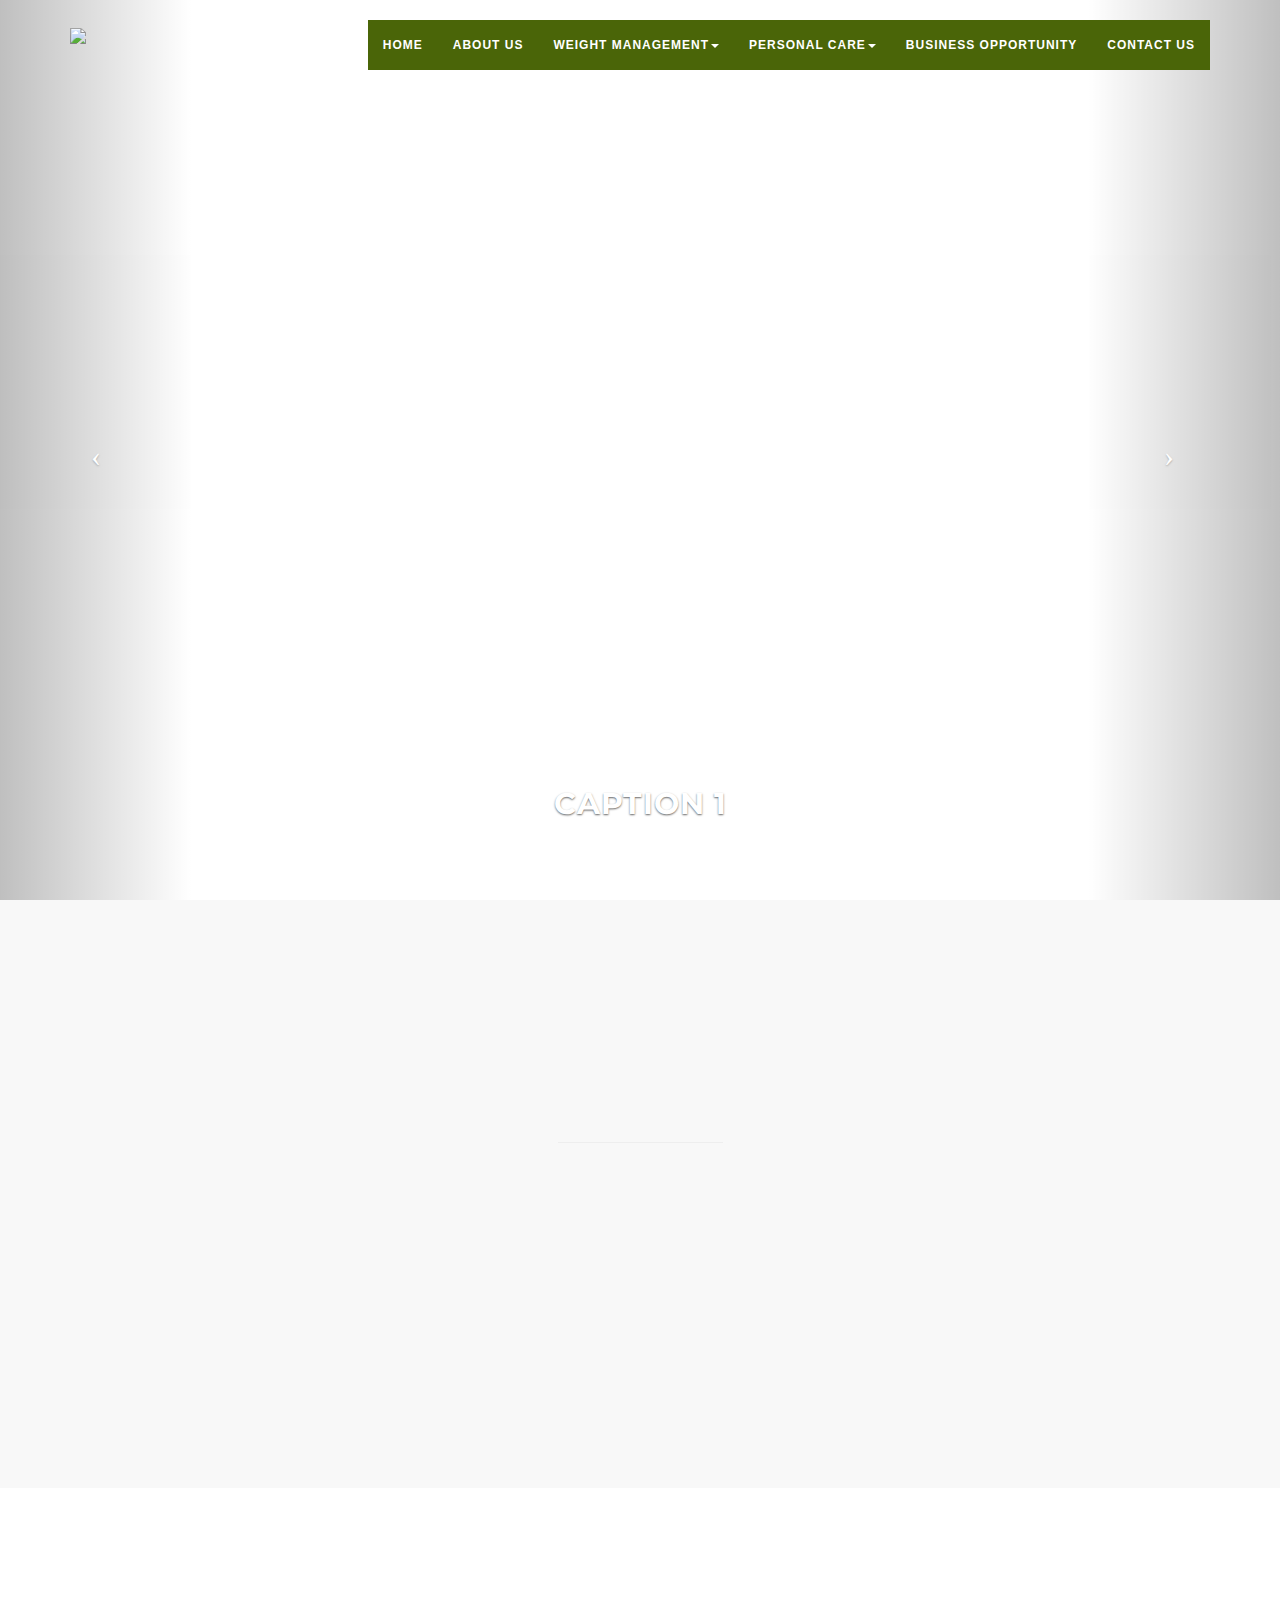
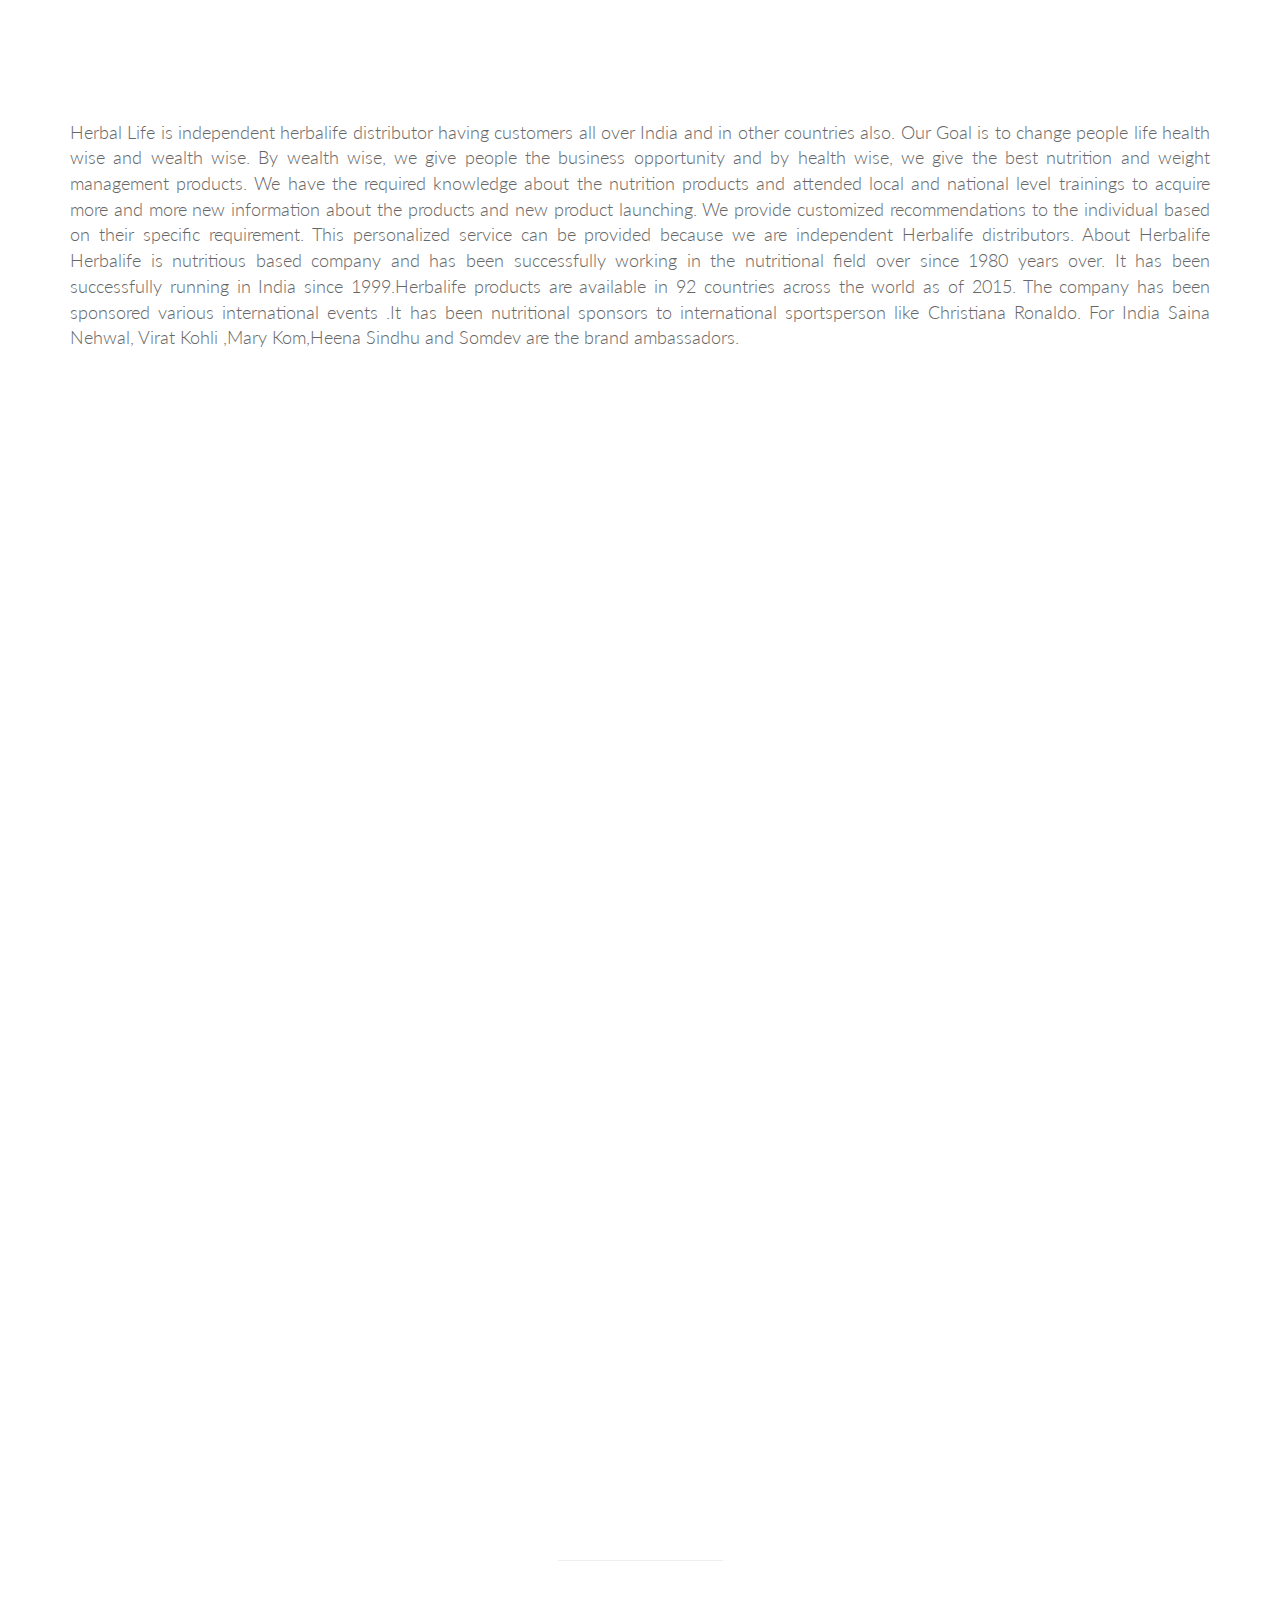
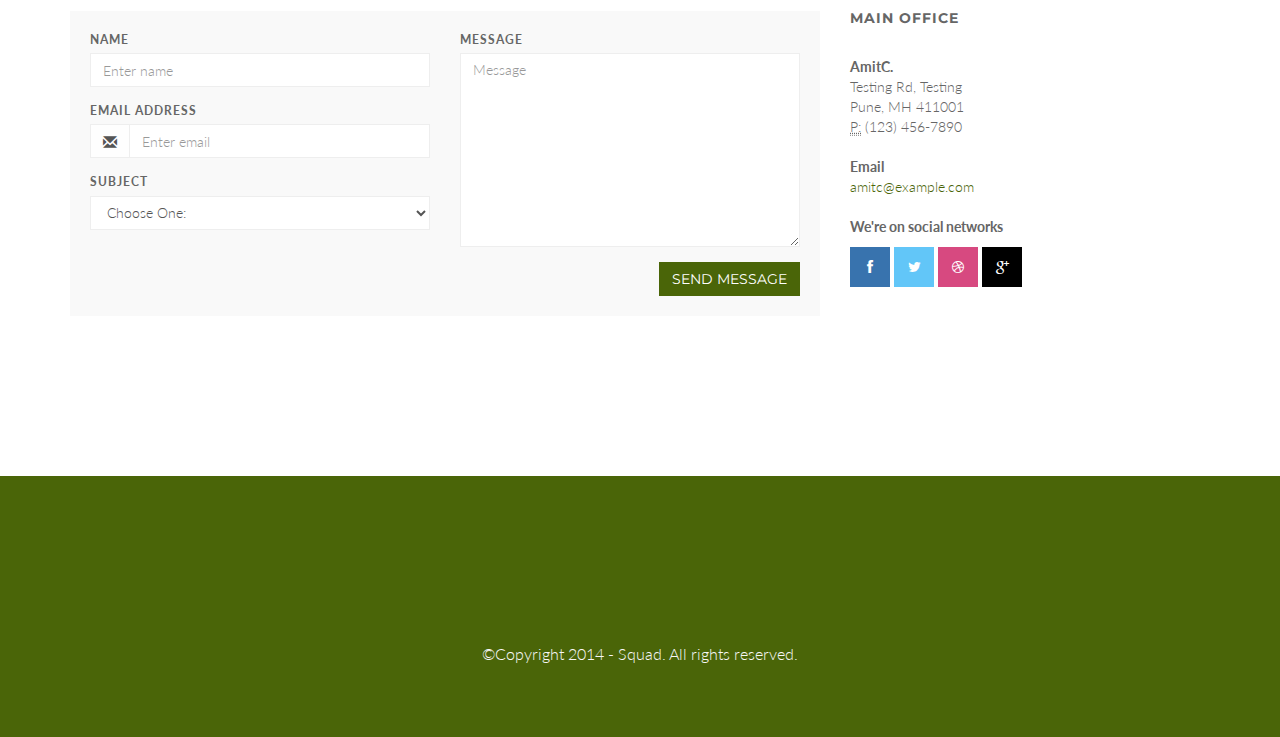
==== commit afaabc4d: "#2 : Menu and About Us." ====
--- a/html/index.html
+++ b/html/index.html
@@ -7,7 +7,7 @@
     <meta name="description" content="">
     <meta name="author" content="">
 
-    <title>Squadfree - Free bootstrap 3 one page template</title>
+    <title>Herbal Life</title>
 
     <!-- Bootstrap Core CSS -->
     <link href="css/bootstrap.min.css" rel="stylesheet" type="text/css">
@@ -42,17 +42,26 @@
             <div class="collapse navbar-collapse navbar-right navbar-main-collapse">
       <ul class="nav navbar-nav">
         <li class="active"><a href="#intro">Home</a></li>
-        <li><a href="#about">About</a></li>
-		<li><a href="#service">Service</a></li>
-		<li><a href="#contact">Contact</a></li>
+        <li><a href="#about">About Us</a></li>
         <li class="dropdown">
-          <a href="#" class="dropdown-toggle" data-toggle="dropdown">Dropdown <b class="caret"></b></a>
-          <ul class="dropdown-menu">
-            <li><a href="#">Example menu</a></li>
-            <li><a href="#">Example menu</a></li>
-            <li><a href="#">Example menu</a></li>
-          </ul>
+                <a href="#" class="dropdown-toggle" data-toggle="dropdown">Weight Management<b class="caret"></b></a>
+                <ul class="dropdown-menu">
+                    <li><a href="#">Weight Loss</a></li>
+                    <li><a href="#">Weight Gain</a></li>
+                    <li><a href="#">Wait Maintain</a></li>
+                </ul>
         </li>
+        <li class="dropdown">
+                <a href="#" class="dropdown-toggle" data-toggle="dropdown">Personal Care<b class="caret"></b></a>
+                <ul class="dropdown-menu">
+                    <li><a href="#">Skin Revitalizers & Skin Essentials</a></li>
+                    <li><a href="#">Anti-Aging</a></li>
+                    <li><a href="#">Body Essentials</a></li>
+                    <li><a href="#">Hair Essentials</a></li>
+                </ul>
+        </li>
+        <li><a href="#service">Business Opportunity</a></li>
+        <li><a href="#contact">Contact Us</a></li>
       </ul>
             </div>
             <!-- /.navbar-collapse -->
@@ -181,19 +190,27 @@
 		<div class="container">
 
 		<div class="row">
-			<div class="col-lg-2 col-lg-offset-5">
-				<hr class="marginbot-50">
-			</div>
-		</div>
-        <div class="row">
+                                    <div class="col-lg-12">
+                                                <span class="about-desc">
+                                                    Herbal Life is independent herbalife distributor having customers all over India and in other countries also.
+                                                    Our Goal is to change people life health wise and wealth wise. By wealth wise, we give people the business opportunity and by health wise, we give the best nutrition and weight management products.
+                                                    We have the required knowledge about the nutrition products and attended local and national level trainings to acquire more and more new information about the products and new product launching. We provide customized recommendations to the individual based on their specific requirement. This personalized service can be provided because we are independent Herbalife distributors.
+                                                    About Herbalife
+                                                            Herbalife is nutritious based company and has been successfully working in the nutritional field over since 1980 years over. It has been successfully running in India since 1999.Herbalife products are available in 92 countries across the world as of 2015. The company has been sponsored various international events .It has been nutritional sponsors to international sportsperson like Christiana Ronaldo. For India Saina Nehwal, Virat Kohli ,Mary Kom,Heena Sindhu and Somdev are the brand ambassadors.
+                                                </span>
+                                        </div>
+		</div>
+                    <div class="row">
                     <div class="col-xs-12 col-sm-4 col-md-4">
                             <div class="wow bounceInUp" data-wow-delay="0.5s">
             <div class="team boxed-grey">
                 <div class="inner">
-                                            <h5>Amit C</h5>
+                                            <h5>Suchita Chougule</h5>
                     <p class="subtitle">Ruby on Rails</p>
                     <div class="avatar"><img src="https://media.licdn.com/media/AAEAAQAAAAAAAAWoAAAAJGEyZmIyNzJiLTk2ZTItNGU2MS1iNDc2LTc0MGEwN2M4ZmExNw.jpg" alt="" class="img-responsive img-circle" /></div>
-
+                    <div class="avatar-desc">
+                    Associated with herbalife since 2014. Has attended local and international trainings organized in various states across India. Before getting associated with herbalife she was operating her own beauty parlour. Herbalife has helped her achieve amazing results with regards to her health at the same time with help of the business opportunity she is getting the income thrice the time she earned from her previous profession.
+		She is successfully working with Herbalife and has more than 35 people under her organization. She has conducted local and national health and business opportunity events across India.</div>
                 </div>
             </div>
                             </div>
@@ -205,6 +222,10 @@
                                             <h5>Jack Briane</h5>
                     <p class="subtitle">jQuery Ninja</p>
                     <div class="avatar"><img src="img/team/3.jpg" alt="" class="img-responsive img-circle" /></div>
+                    <div class="avatar-desc">
+                    Associated with herbalife since 2014. Has attended local and international trainings organized in various states across India. Before getting associated with herbalife she was operating her own beauty parlour. Herbalife has helped her achieve amazing results with regards to her health at the same time with help of the business opportunity she is getting the income thrice the time she earned from her previous profession.
+		She is successfully working with Herbalife and has more than 35 people under her organization. She has conducted local and national health and business opportunity events across India.
+                </div>
 
                 </div>
             </div>
@@ -217,6 +238,10 @@
                                             <h5>Tom Petterson</h5>
                     <p class="subtitle">Typographer</p>
                     <div class="avatar"><img src="img/team/4.jpg" alt="" class="img-responsive img-circle" /></div>
+                    <div class="avatar-desc">
+                    Associated with herbalife since 2014. Has attended local and international trainings organized in various states across India. Before getting associated with herbalife she was operating her own beauty parlour. Herbalife has helped her achieve amazing results with regards to her health at the same time with help of the business opportunity she is getting the income thrice the time she earned from her previous profession.
+		She is successfully working with Herbalife and has more than 35 people under her organization. She has conducted local and national health and business opportunity events across India.
+                    </div>
 
                 </div>
             </div>
--- a/html/css/style.css
+++ b/html/css/style.css
@@ -790,4 +790,17 @@
 		font-size: 20px;
 	}
 	
+}
+.about-desc
+{
+    text-align:justify;
+    font-size:18px;
+    display:block;
+    padding-bottom:25px;
+}
+
+.avatar-desc
+{
+     text-align:justify;
+    font-size:18px;
 }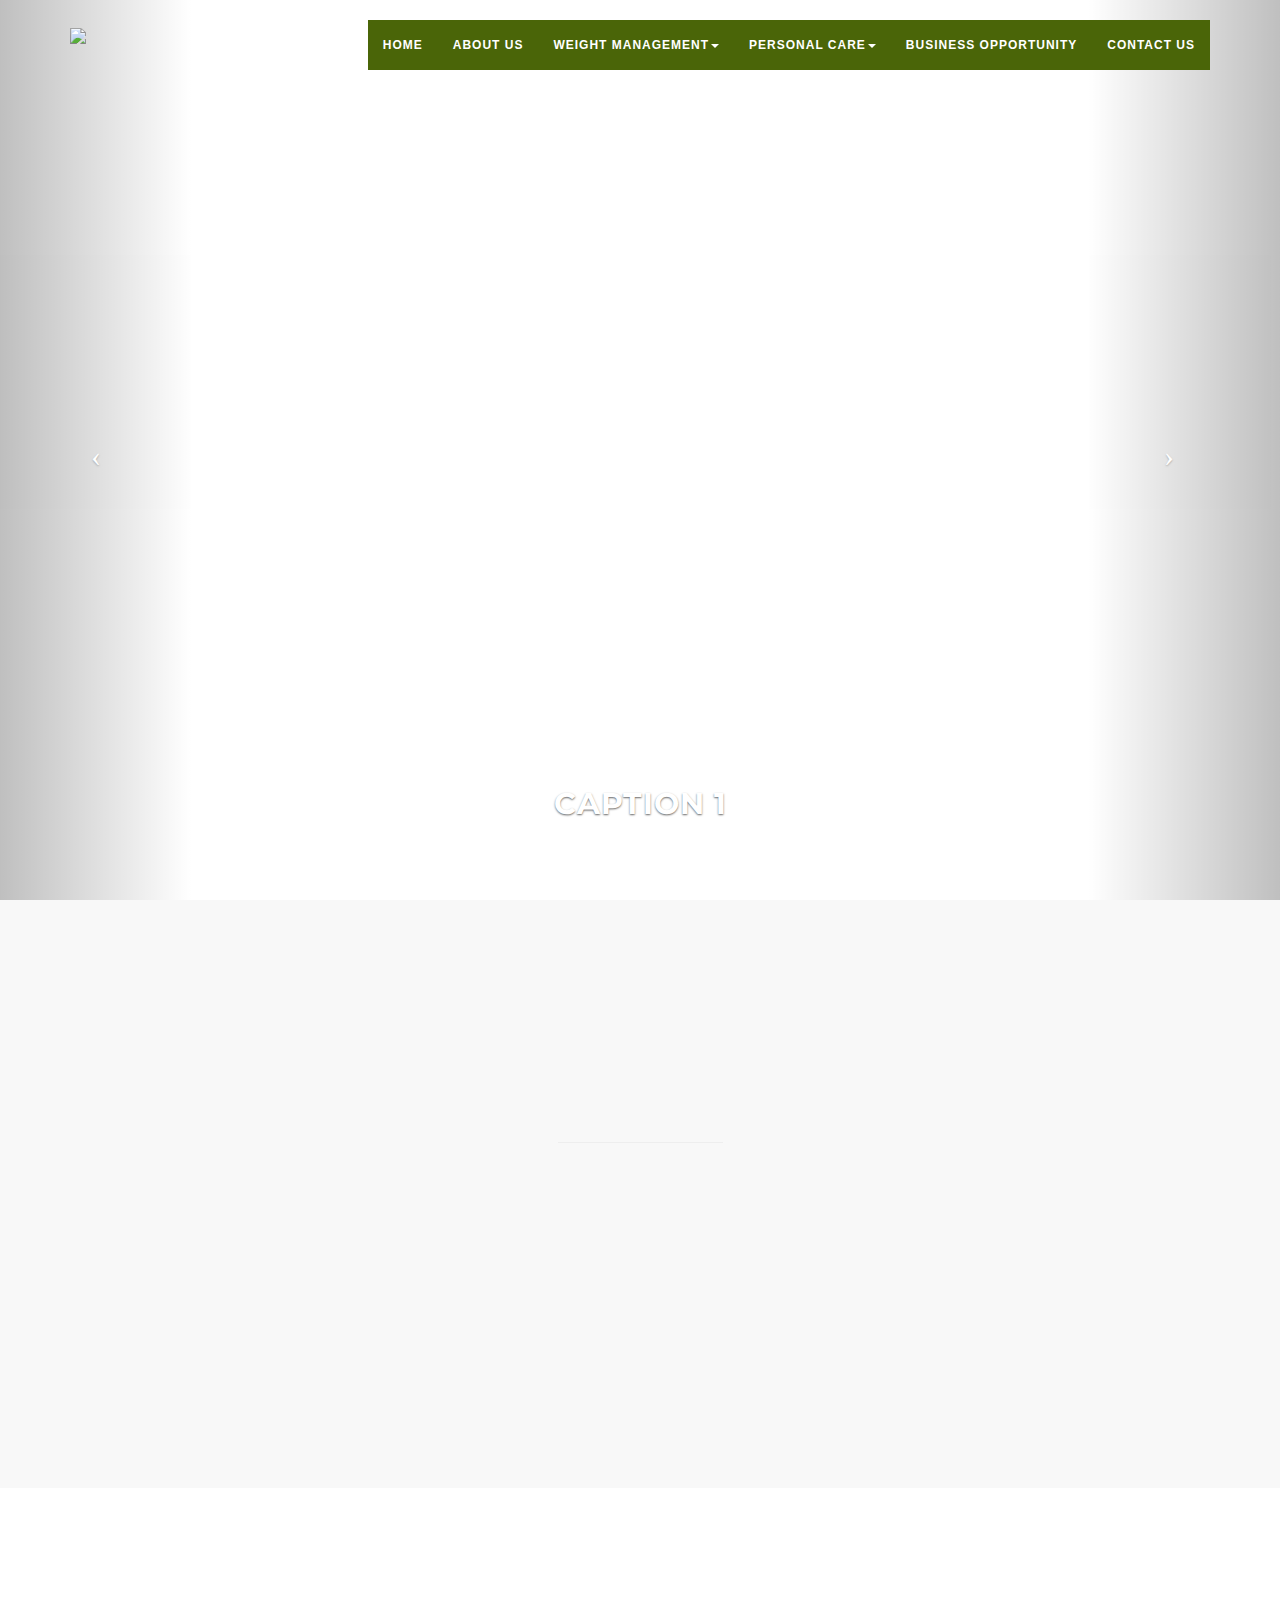
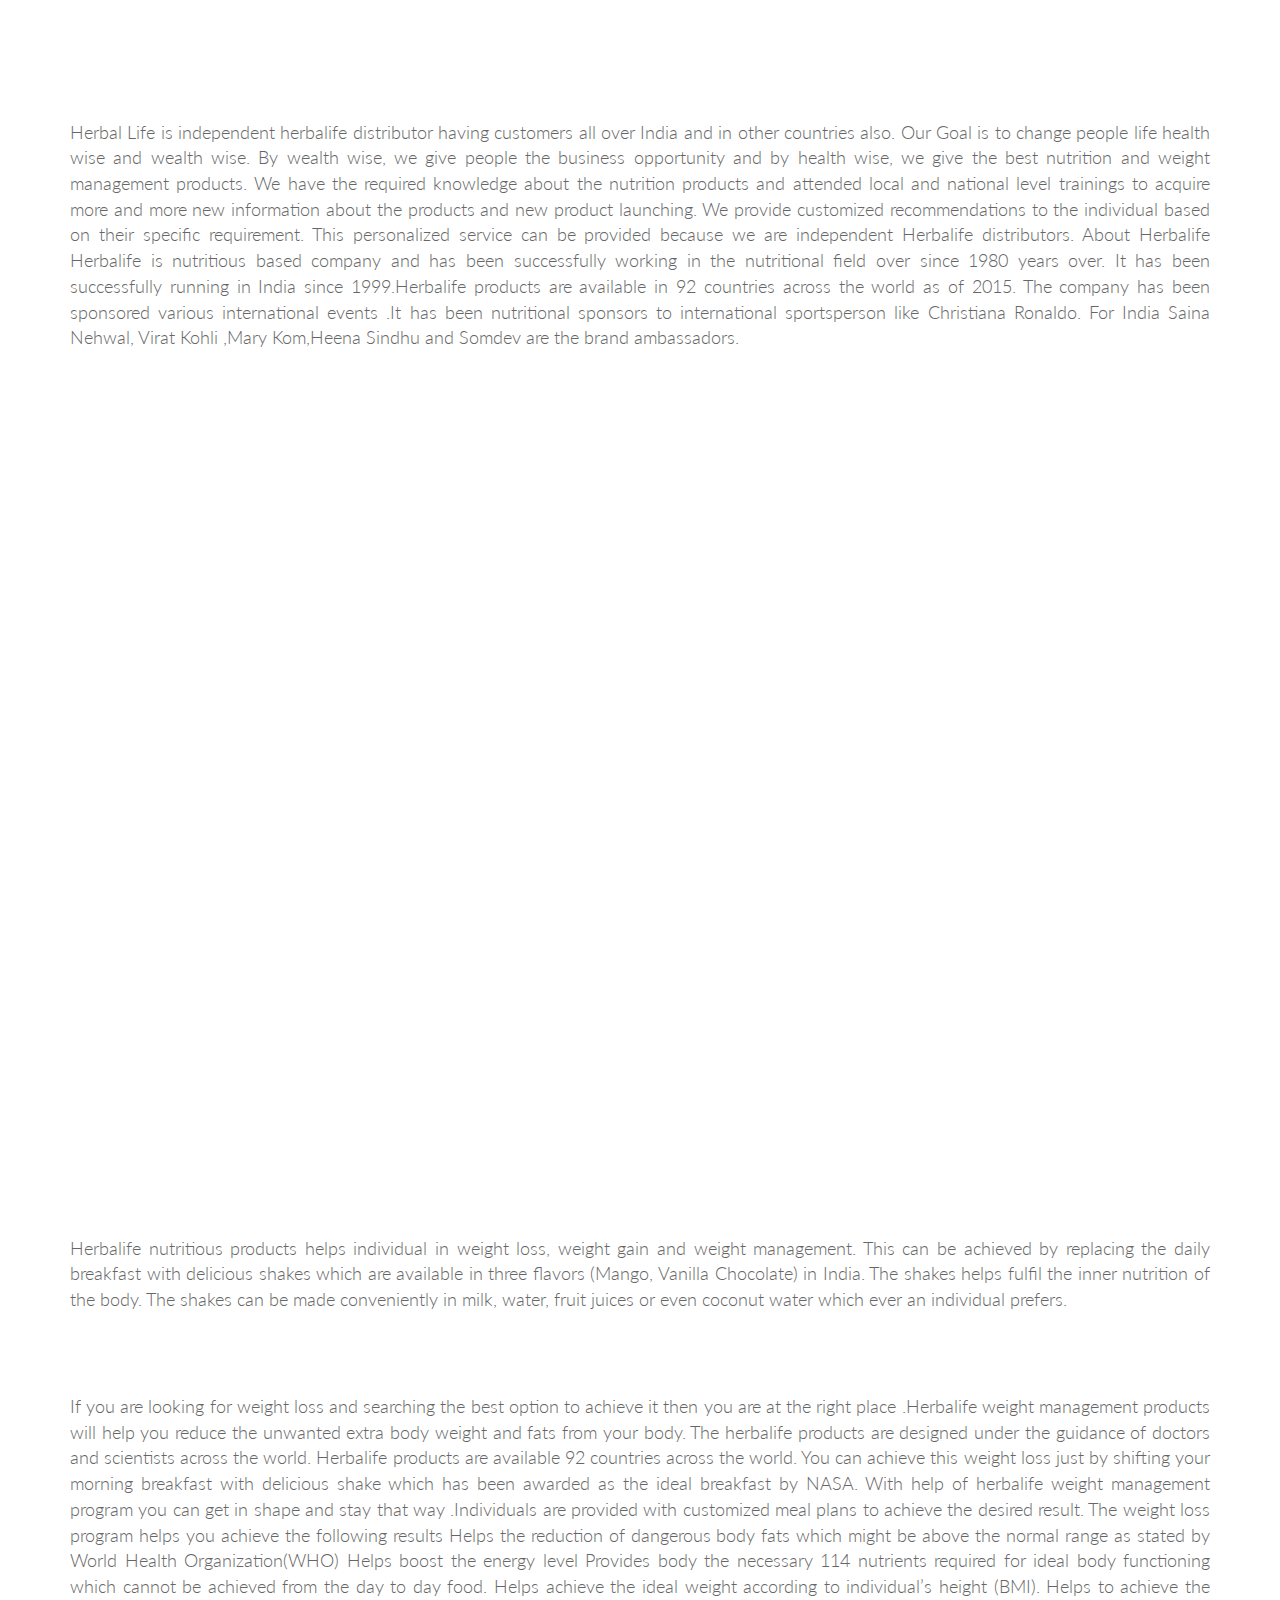
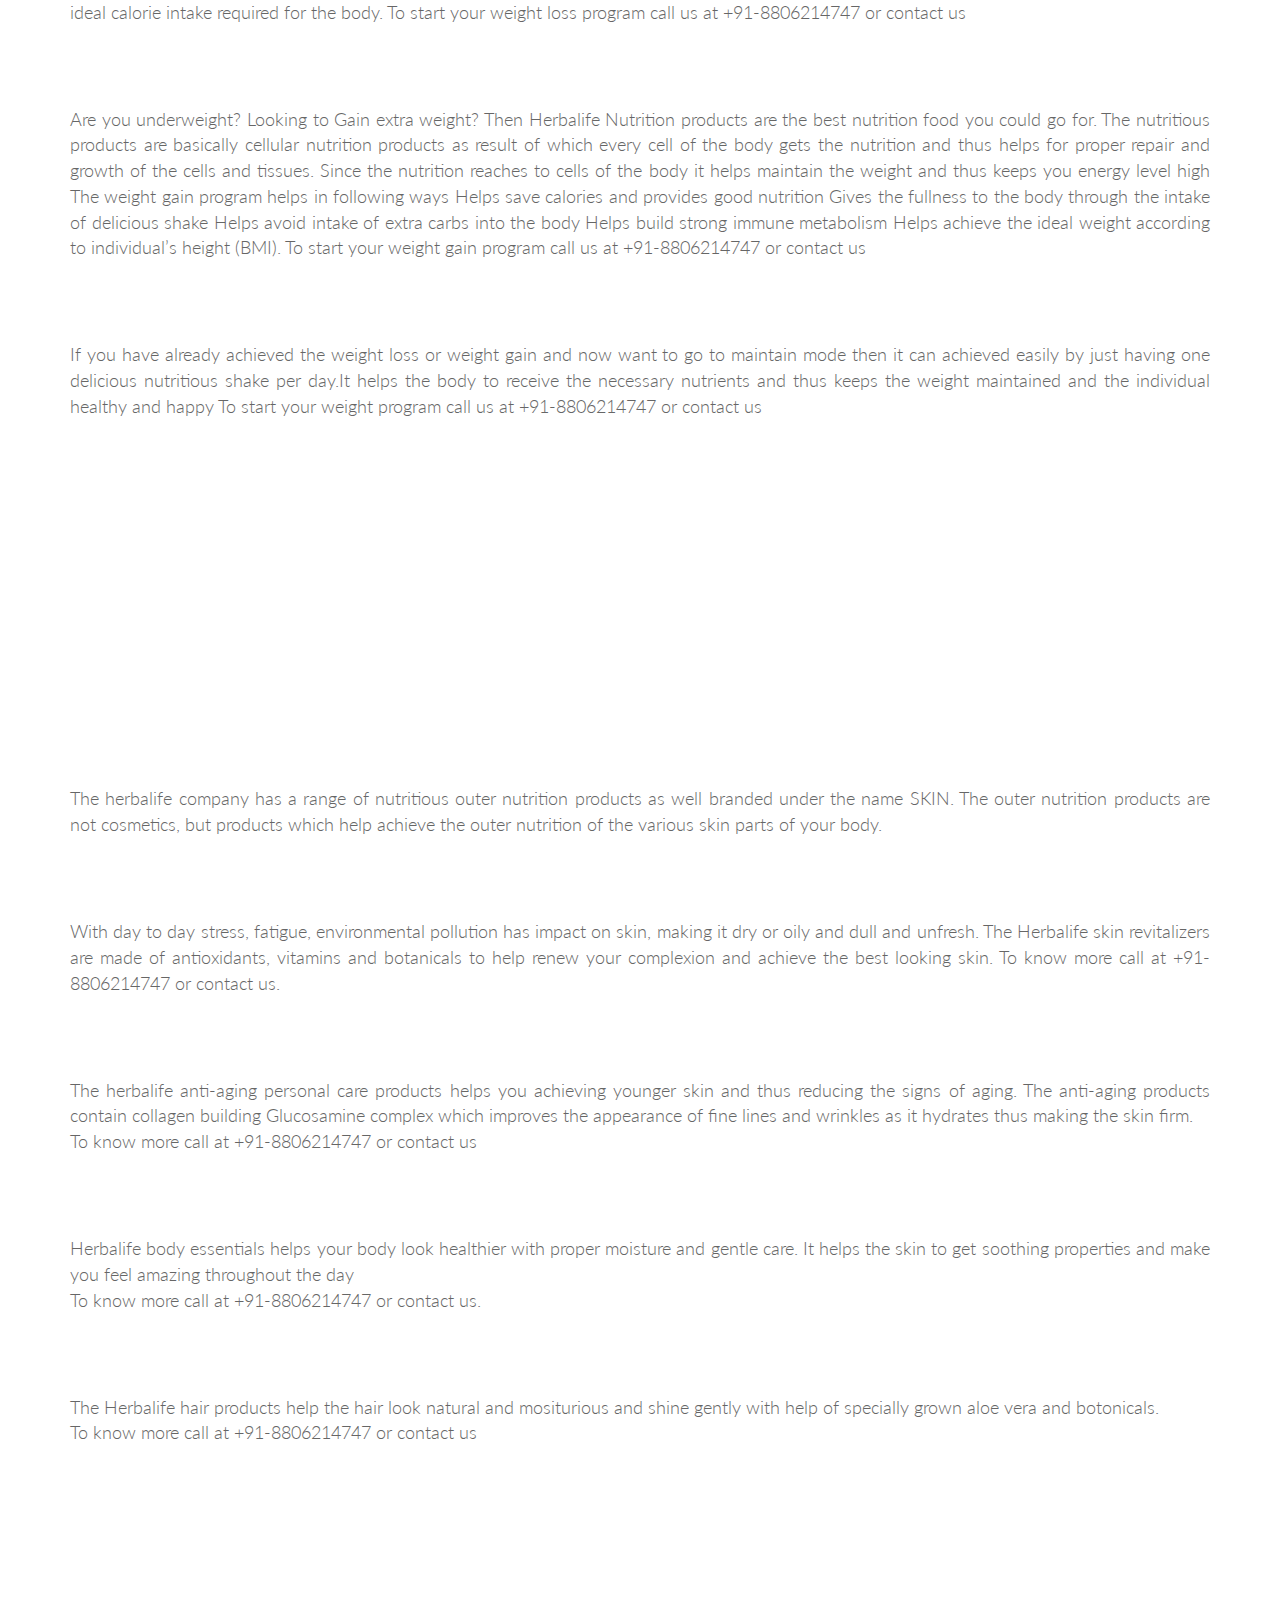
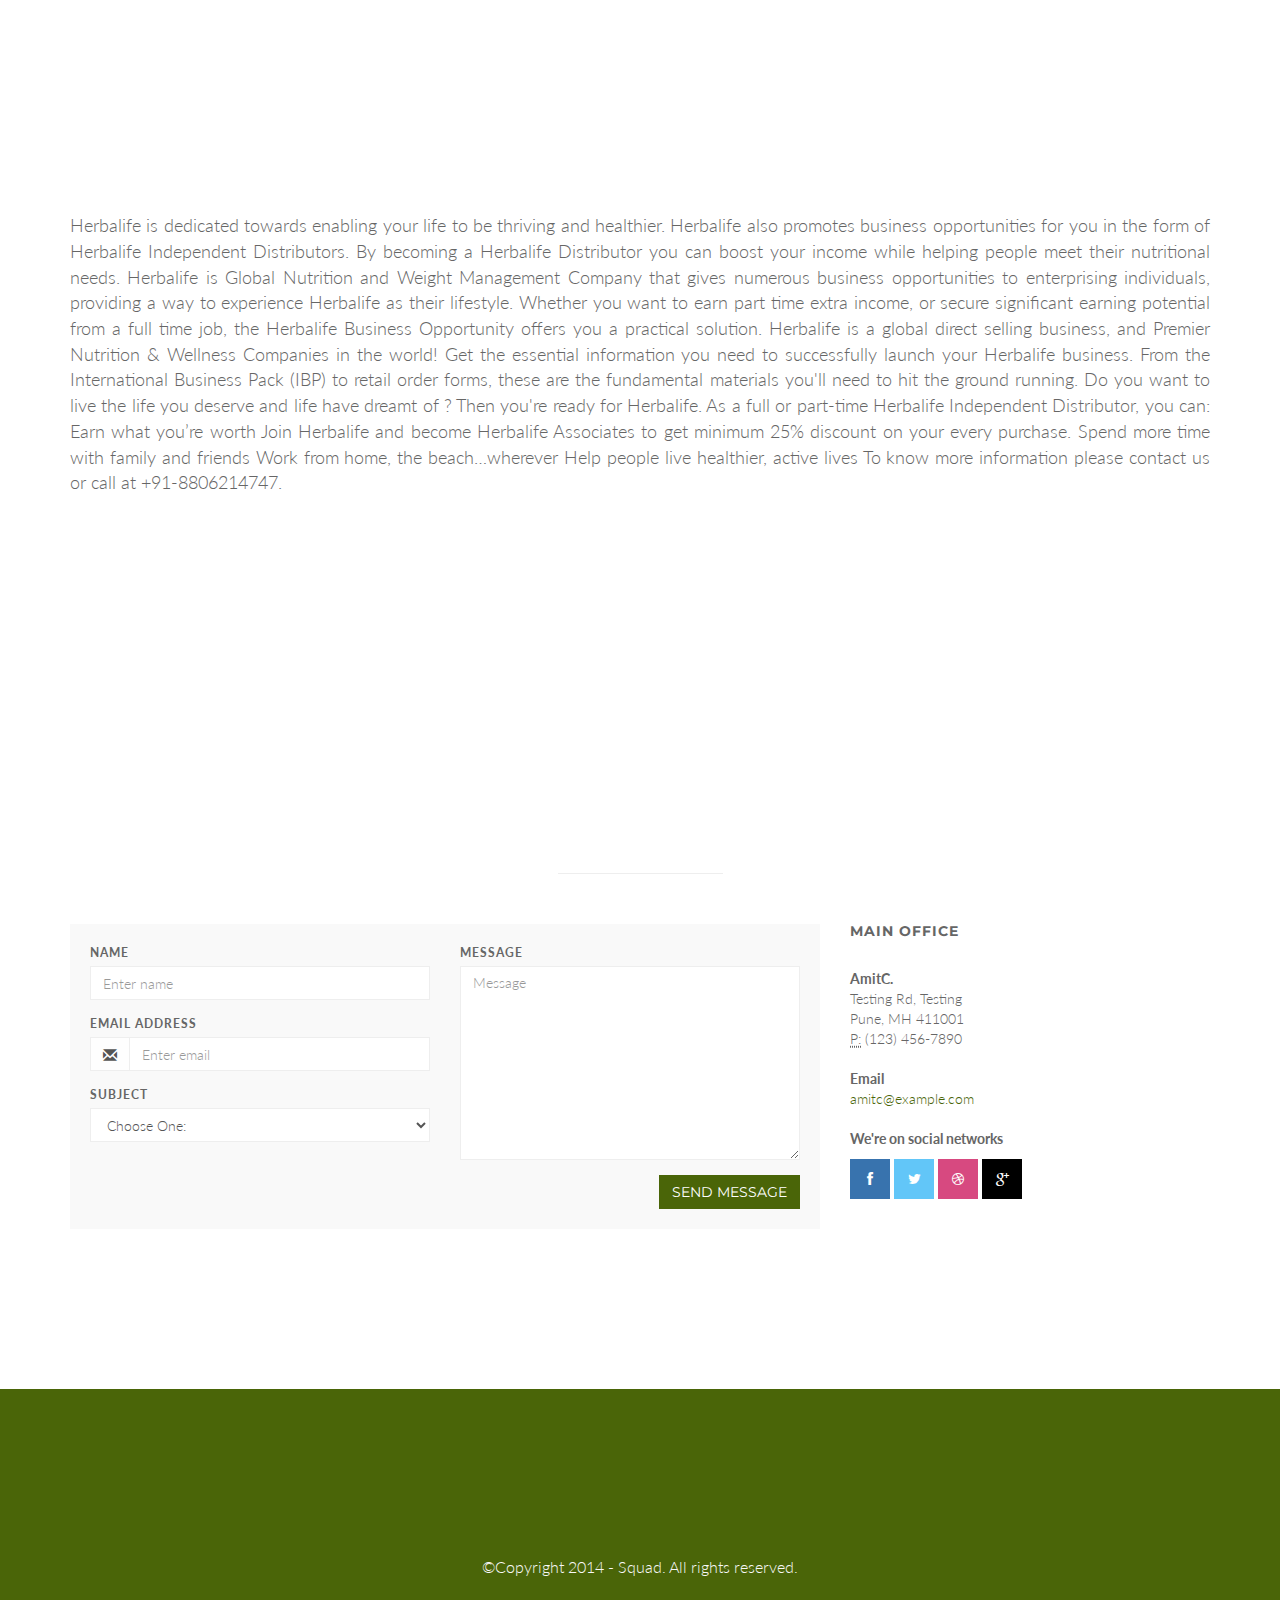
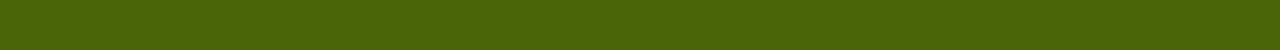
==== commit 5275e79d: "#4 : Content and other menus section." ====
--- a/html/index.html
+++ b/html/index.html
@@ -1,392 +1,663 @@
 <!DOCTYPE html>
 <html lang="en">
-
-<head>
-    <meta charset="utf-8">
-    <meta name="viewport" content="width=device-width, initial-scale=1.0">
-    <meta name="description" content="">
-    <meta name="author" content="">
-
-    <title>Herbal Life</title>
-
-    <!-- Bootstrap Core CSS -->
-    <link href="css/bootstrap.min.css" rel="stylesheet" type="text/css">
-
-    <!-- Fonts -->
-    <link href="font-awesome/css/font-awesome.min.css" rel="stylesheet" type="text/css">
-	<link href="css/animate.css" rel="stylesheet" />
-    <!-- Squad theme CSS -->
-    <link href="css/style.css" rel="stylesheet">
-	<link href="color/default.css" rel="stylesheet">
-
-</head>
-
-<body id="page-top" data-spy="scroll" data-target=".navbar-custom">
-	<!-- Preloader -->
-	<div id="preloader">
-	  <div id="load"></div>
-	</div>
-
-    <nav class="navbar navbar-custom navbar-fixed-top" role="navigation">
-        <div class="container">
-            <div class="navbar-header page-scroll">
-                <button type="button" class="navbar-toggle" data-toggle="collapse" data-target=".navbar-main-collapse">
-                    <i class="fa fa-bars"></i>
-                </button>
-                <a class="navbar-brand" href="index.html">
-                    <img src="http://www.herbalmart.co.in/images/independent_distributor.gif">
-                </a>
+    <head>
+            <meta charset="utf-8">
+            <meta name="viewport" content="width=device-width, initial-scale=1.0">
+            <meta name="description" content="">
+            <meta name="author" content="">
+
+            <title>Herbal Life</title>
+
+            <!-- Bootstrap Core CSS -->
+            <link href="css/bootstrap.min.css" rel="stylesheet" type="text/css">
+
+            <!-- Fonts -->
+            <link href="font-awesome/css/font-awesome.min.css" rel="stylesheet" type="text/css">
+                <link href="css/animate.css" rel="stylesheet" />
+            <!-- Squad theme CSS -->
+            <link href="css/style.css" rel="stylesheet">
+             <link href="color/default.css" rel="stylesheet">
+    </head>
+
+    <body id="page-top" data-spy="scroll" data-target=".navbar-custom">
+            <!-- Preloader -->
+            <div id="preloader">
+                <div id="load"></div>
             </div>
 
-            <!-- Collect the nav links, forms, and other content for toggling -->
-            <div class="collapse navbar-collapse navbar-right navbar-main-collapse">
-      <ul class="nav navbar-nav">
-        <li class="active"><a href="#intro">Home</a></li>
-        <li><a href="#about">About Us</a></li>
-        <li class="dropdown">
-                <a href="#" class="dropdown-toggle" data-toggle="dropdown">Weight Management<b class="caret"></b></a>
-                <ul class="dropdown-menu">
-                    <li><a href="#">Weight Loss</a></li>
-                    <li><a href="#">Weight Gain</a></li>
-                    <li><a href="#">Wait Maintain</a></li>
-                </ul>
-        </li>
-        <li class="dropdown">
-                <a href="#" class="dropdown-toggle" data-toggle="dropdown">Personal Care<b class="caret"></b></a>
-                <ul class="dropdown-menu">
-                    <li><a href="#">Skin Revitalizers & Skin Essentials</a></li>
-                    <li><a href="#">Anti-Aging</a></li>
-                    <li><a href="#">Body Essentials</a></li>
-                    <li><a href="#">Hair Essentials</a></li>
-                </ul>
-        </li>
-        <li><a href="#service">Business Opportunity</a></li>
-        <li><a href="#contact">Contact Us</a></li>
-      </ul>
-            </div>
-            <!-- /.navbar-collapse -->
-        </div>
-        <!-- /.container -->
-    </nav>
-<!-- full screen slider START-->
-<!-- Full Page Image Background Carousel Header -->
-    <header id="myCarousel" class="carousel slide">
-        <!-- Indicators -->
-        <ol class="carousel-indicators">
-            <li data-target="#myCarousel" data-slide-to="0" class="active"></li>
-            <li data-target="#myCarousel" data-slide-to="1"></li>
-            <li data-target="#myCarousel" data-slide-to="2"></li>
-        </ol>
-
-        <!-- Wrapper for Slides -->
-        <div class="carousel-inner">
-            <div class="item active">
-                <!-- Set the first background image using inline CSS below. -->
-                <div class="fill" style="background-image:url('https://greenblender.com/smoothies/wp-content/uploads/2015/01/Hero-Image-Healthy-Herbs-from-Green-Blender.jpg');"></div>
-                <div class="carousel-caption">
-                    <h2>Caption 1</h2>
-                </div>
-            </div>
-            <div class="item">
-                <!-- Set the second background image using inline CSS below. -->
-                <div class="fill" style="background-image:url('https://upload.wikimedia.org/wikipedia/commons/7/71/Wat_Khungtaphao_Herbal_Garden_05.jpg');"></div>
-                <div class="carousel-caption">
-                    <h2>Caption 2</h2>
-                </div>
-            </div>
-            <div class="item">
-                <!-- Set the third background image using inline CSS below. -->
-                <div class="fill" style="background-image:url('http://www.terawarner.com/hhh/high-res/herbal-tea.jpg');"></div>
-                <div class="carousel-caption">
-                    <h2>Caption 3</h2>
-                </div>
-            </div>
-        </div>
-
-        <!-- Controls -->
-        <a class="left carousel-control" href="#myCarousel" data-slide="prev">
-            <span class="icon-prev"></span>
-        </a>
-        <a class="right carousel-control" href="#myCarousel" data-slide="next">
-            <span class="icon-next"></span>
-        </a>
-
-    </header>
-<!-- full screen slider END-->
-
-		<!-- Section: services -->
-    <section id="service" class="home-section text-center bg-gray">
-		
-		<div class="heading-about">
-			<div class="container">
-			<div class="row">
-				<div class="col-lg-8 col-lg-offset-2">
-					<div class="wow bounceInDown" data-wow-delay="0.4s">
-					<div class="section-heading">
-					<h2>Our Services</h2>
-					<i class="fa fa-2x fa-angle-down"></i>
-
-					</div>
-					</div>
-				</div>
-			</div>
-			</div>
-		</div>
-		<div class="container">
-		<div class="row">
-			<div class="col-lg-2 col-lg-offset-5">
-				<hr class="marginbot-50">
-			</div>
-		</div>
-        <div class="row">
-            <div class="col-sm-6 col-md-6">
-				<div class="wow fadeInLeft" data-wow-delay="0.2s">
-                <div class="service-box">
-					<div class="service-icon">
-						<img src="img/icons/service-icon-1.png" alt="" />
-					</div>
-					<div class="service-desc">
-						<h5>Print</h5>
-						<p>Vestibulum tincidunt enim in pharetra malesuada. Duis semper magna metus electram accommodare.</p>
-					</div>
-                </div>
-				</div>
-            </div>
-			<div class="col-sm-6 col-md-6">
-				<div class="wow fadeInUp" data-wow-delay="0.2s">
-                <div class="service-box">
-					<div class="service-icon">
-						<img src="img/icons/service-icon-2.png" alt="" />
-					</div>
-					<div class="service-desc">
-						<h5>Web Design</h5>
-						<p>Vestibulum tincidunt enim in pharetra malesuada. Duis semper magna metus electram accommodare.</p>
-					</div>
-                </div>
-				</div>
-            </div>
-        </div>		
-		</div>
-	</section>
-	<!-- /Section: services -->
-	
-	<!-- Section: about -->
-    <section id="about" class="home-section text-center">
-		<div class="heading-about">
-			<div class="container">
-			<div class="row">
-				<div class="col-lg-8 col-lg-offset-2">
-					<div class="wow bounceInDown" data-wow-delay="0.4s">
-					<div class="section-heading">
-					<h2>About us</h2>
-					<i class="fa fa-2x fa-angle-down"></i>
-
-					</div>
-					</div>
-				</div>
-			</div>
-			</div>
-		</div>
-		<div class="container">
-
-		<div class="row">
-                                    <div class="col-lg-12">
-                                                <span class="about-desc">
+            <nav class="navbar navbar-custom navbar-fixed-top" role="navigation">
+                    <div class="container">
+                            <div class="navbar-header page-scroll">
+                                    <button type="button" class="navbar-toggle" data-toggle="collapse" data-target=".navbar-main-collapse">
+                                        <i class="fa fa-bars"></i>
+                                    </button>
+                                    <a class="navbar-brand" href="index.html">
+                                        <img src="http://www.herbalmart.co.in/images/independent_distributor.gif">
+                                    </a>
+                            </div>
+                            <!-- Collect the nav links, forms, and other content for toggling -->
+                            <div class="collapse navbar-collapse navbar-right navbar-main-collapse">
+                                <ul class="nav navbar-nav">
+                                        <li class="active"><a href="#intro">Home</a></li>
+                                        <li><a href="#about">About Us</a></li>
+                                        <li class="dropdown">
+                                                <a href="weight_management.html" class="dropdown-toggle" data-toggle="dropdown">Weight Management<b class="caret"></b></a>
+                                                <ul class="dropdown-menu">
+                                                    <li><a href="#weight-management">Weight Loss</a></li>
+                                                    <li><a href="#weight-management">Weight Gain</a></li>
+                                                    <li><a href="#weight-management">Wait Maintain</a></li>
+                                                </ul>
+                                        </li>
+                                        <li class="dropdown">
+                                                <a href="#" class="dropdown-toggle" data-toggle="dropdown">Personal Care<b class="caret"></b></a>
+                                                <ul class="dropdown-menu">
+                                                        <li><a href="#personal-care">Skin Revitalizers & Skin Essentials</a></li>
+                                                        <li><a href="#personal-care">Anti-Aging</a></li>
+                                                        <li><a href="#personal-care">Body Essentials</a></li>
+                                                        <li><a href="#personal-care">Hair Essentials</a></li>
+                                                </ul>
+                                        </li>
+                                        <li><a href="#business-opportunity">Business Opportunity</a></li>
+                                        <li><a href="#contact">Contact Us</a></li>
+                                </ul>
+                            </div>
+                            <!-- /.navbar-collapse -->
+                    </div>
+                    <!-- /.container -->
+            </nav>
+            <!-- full screen slider START-->
+
+            <!-- Full Page Image Background Carousel Header -->
+            <header id="myCarousel" class="carousel slide">
+                    <!-- Indicators -->
+                    <ol class="carousel-indicators">
+                        <li data-target="#myCarousel" data-slide-to="0" class="active"></li>
+                        <li data-target="#myCarousel" data-slide-to="1"></li>
+                        <li data-target="#myCarousel" data-slide-to="2"></li>
+                    </ol>
+
+                    <!-- Wrapper for Slides -->
+                    <div class="carousel-inner">
+                            <div class="item active">
+                                    <!-- Set the first background image using inline CSS below. -->
+                                    <div class="fill" style="background-image:url('https://greenblender.com/smoothies/wp-content/uploads/2015/01/Hero-Image-Healthy-Herbs-from-Green-Blender.jpg');"></div>
+                                    <div class="carousel-caption">
+                                            <h2>Caption 1</h2>
+                                    </div>
+                            </div>
+                            <div class="item">
+                                    <!-- Set the second background image using inline CSS below. -->
+                                    <div class="fill" style="background-image:url('https://upload.wikimedia.org/wikipedia/commons/7/71/Wat_Khungtaphao_Herbal_Garden_05.jpg');">
+                                    </div>
+                                    <div class="carousel-caption">
+                                        <h2>Caption 2</h2>
+                                    </div>
+                            </div>
+                            <div class="item">
+                                    <!-- Set the third background image using inline CSS below. -->
+                                    <div class="fill" style="background-image:url('http://www.terawarner.com/hhh/high-res/herbal-tea.jpg');">
+                                    </div>
+                                    <div class="carousel-caption">
+                                            <h2>Caption 3</h2>
+                                    </div>
+                            </div>
+                    </div>
+
+                    <!-- Controls -->
+                    <a class="left carousel-control" href="#myCarousel" data-slide="prev">
+                            <span class="icon-prev"></span>
+                    </a>
+                    <a class="right carousel-control" href="#myCarousel" data-slide="next">
+                            <span class="icon-next"></span>
+                    </a>
+            </header>
+            <!-- full screen slider END-->
+
+            <!-- Section: services -->
+            <section id="service" class="home-section text-center bg-gray">
+                    <div class="heading-about">
+                            <div class="container">
+                                    <div class="row">
+                                            <div class="col-lg-8 col-lg-offset-2">
+                                                    <div class="wow bounceInDown" data-wow-delay="0.4s">
+                                                            <div class="section-heading">
+                                                                    <h2>Our Services</h2>
+                                                                    <i class="fa fa-2x fa-angle-down"></i>
+                                                            </div>
+                                                    </div>
+                                            </div>
+                                    </div>
+                            </div>
+                    </div>
+                    <div class="container">
+                            <div class="row">
+                                    <div class="col-lg-2 col-lg-offset-5">
+                                            <hr class="marginbot-50">
+                                    </div>
+                            </div>
+                            <div class="row">
+                                    <div class="col-sm-6 col-md-6">
+                                            <div class="wow fadeInLeft" data-wow-delay="0.2s">
+                                                    <div class="service-box">
+                                                            <div class="service-icon">
+                                                                    <img src="img/icons/service-icon-1.png" alt="" />
+                                                            </div>
+                                                            <div class="service-desc">
+                                                                    <h5>Print</h5>
+                                                                    <p>Vestibulum tincidunt enim in pharetra malesuada. Duis semper magna metus electram accommodare.</p>
+                                                            </div>
+                                                    </div>
+                                            </div>
+                                    </div>
+                                    <div class="col-sm-6 col-md-6">
+                                            <div class="wow fadeInUp" data-wow-delay="0.2s">
+                                                    <div class="service-box">
+                                                            <div class="service-icon">
+                                                                    <img src="img/icons/service-icon-2.png" alt="" />
+                                                            </div>
+                                                            <div class="service-desc">
+                                                                    <h5>Web Design</h5>
+                                                                    <p>Vestibulum tincidunt enim in pharetra malesuada. Duis semper magna metus electram accommodare.</p>
+                                                            </div>
+                                                    </div>
+                                            </div>
+                                    </div>
+                            </div>		
+                    </div>
+            </section>
+            <!-- /Section: services -->
+
+            <!-- Section: about -->
+            <section id="about" class="home-section text-center">
+                    <div class="heading-about">
+                            <div class="container">
+                                    <div class="row">
+                                            <div class="col-lg-8 col-lg-offset-2">
+                                                    <div class="wow bounceInDown" data-wow-delay="0.4s">
+                                                    <div class="section-heading">
+                                                    <h2>About us</h2>
+                                                    <i class="fa fa-2x fa-angle-down"></i>
+                                                    </div>
+                                                    </div>
+                                            </div>
+                                    </div>
+                            </div>
+                    </div>
+                    <div class="container">
+                            <div class="row">
+                                    <div class="col-lg-12">
+                                            <span class="about-desc">
                                                     Herbal Life is independent herbalife distributor having customers all over India and in other countries also.
                                                     Our Goal is to change people life health wise and wealth wise. By wealth wise, we give people the business opportunity and by health wise, we give the best nutrition and weight management products.
                                                     We have the required knowledge about the nutrition products and attended local and national level trainings to acquire more and more new information about the products and new product launching. We provide customized recommendations to the individual based on their specific requirement. This personalized service can be provided because we are independent Herbalife distributors.
                                                     About Herbalife
                                                             Herbalife is nutritious based company and has been successfully working in the nutritional field over since 1980 years over. It has been successfully running in India since 1999.Herbalife products are available in 92 countries across the world as of 2015. The company has been sponsored various international events .It has been nutritional sponsors to international sportsperson like Christiana Ronaldo. For India Saina Nehwal, Virat Kohli ,Mary Kom,Heena Sindhu and Somdev are the brand ambassadors.
-                                                </span>
+                                            </span>
+                                    </div>
+                            </div>
+                            <div class="row">
+                                    <div class="col-xs-12 col-sm-4 col-md-4">
+                                            <div class="wow bounceInUp" data-wow-delay="0.5s">
+                                                    <div class="team boxed-grey">
+                                                            <div class="inner">
+                                                                    <h5>Suchita Chougule</h5>
+                                                                    <p class="subtitle"><hr/></p>
+                                                                    <div class="avatar"><img src="https://media.licdn.com/media/AAEAAQAAAAAAAAWoAAAAJGEyZmIyNzJiLTk2ZTItNGU2MS1iNDc2LTc0MGEwN2M4ZmExNw.jpg" alt="" class="img-responsive img-circle" />
+                                                                    </div>
+                                                                    <div class="avatar-desc">
+                                                                            Associated with herbalife since 2014. Has attended local and international trainings organized in various states across India. Before getting associated with herbalife she was operating her own beauty parlour. Herbalife has helped her achieve amazing results with regards to her health at the same time with help of the business opportunity she is getting the income thrice the time she earned from her previous profession.
+                                                                            She is successfully working with Herbalife and has more than 35 people under her organization. She has conducted local and national health and business opportunity events across India.
+                                                                    </div>
+                                                            </div>
+                                                    </div>
+                                            </div>
+                                    </div>
+                                    <div class="col-xs-12 col-sm-4 col-md-4">
+                                            <div class="wow bounceInUp" data-wow-delay="0.8s">
+                                                    <div class="team boxed-grey">
+                                                            <div class="inner">
+                                                                    <h5>Sudesh Chougule</h5>
+                                                                    <p class="subtitle"><hr/></p>
+                                                                    <div class="avatar"><img src="https://media.licdn.com/media/AAEAAQAAAAAAAAWoAAAAJGEyZmIyNzJiLTk2ZTItNGU2MS1iNDc2LTc0MGEwN2M4ZmExNw.jpg" alt="" class="img-responsive img-circle" /></div>
+                                                                    <div class="avatar-desc">
+                                                                            Associated with herbalife since 2014. With help of herbalife he has achieved amazing health results helping him increase his energy level and a healthy body. He works part time currently with herbalife.
+                                                                    </div>
+                                                            </div>
+                                                    </div>
+                                            </div>
+                                    </div>
+                                    <div class="col-xs-12 col-sm-4 col-md-4">
+                                            <div class="wow bounceInUp" data-wow-delay="1s">
+                                                    <div class="team boxed-grey">
+                                                            <div class="inner">
+                                                                    <h5>Amit Chougule</h5>
+                                                                    <p class="subtitle"><hr/></p>
+                                                                    <div class="avatar"><img src="https://media.licdn.com/media/AAEAAQAAAAAAAAWoAAAAJGEyZmIyNzJiLTk2ZTItNGU2MS1iNDc2LTc0MGEwN2M4ZmExNw.jpg" alt="" class="img-responsive img-circle" /></div>
+                                                                    <div class="avatar-desc">
+                                                                            Associated with herbalife since 2015.By background he is an IT engineer and has just returned from abroad after completing his masters. Herbalife nutrition has helped him get the perfect nutrition to his body and as a result has helped him achieve great success in his academia. Currently works part time with herbalife and enjoys each and every moment being associated with herbalife.
+                                                                    </div>
+                                                            </div>
+                                                    </div>
+                                            </div>
+                                    </div>
+                            </div>
+                    </div>
+            </section>
+        <!-- /Section: about -->
+
+            <!-- Section: weight-management -->
+            <section id="weight-management" class="home-section text-center">
+                    <div class="heading-about">
+                            <div class="container">
+                                    <div class="row">
+                                            <div class="col-lg-8 col-lg-offset-2">
+                                                    <div class="wow bounceInDown" data-wow-delay="0.4s">
+                                                    <div class="section-heading">
+                                                            <h2>Weight Management</h2>
+                                                            <i class="fa fa-2x fa-angle-down"></i>
+                                                    </div>
+                                                    </div>
+                                            </div>
+                                    </div>
+                            </div>
+                    </div>
+                    <div class="container">
+                            <div class="row">
+                                    <div class="col-lg-12">
+                                            <span class="about-desc">
+                                                Herbalife nutritious products helps individual in weight loss, weight gain and weight management. This can be achieved by replacing the daily breakfast with delicious shakes which are available in three flavors (Mango, Vanilla Chocolate) in India. The shakes helps fulfil the inner nutrition of the body. The shakes can be made conveniently in milk, water, fruit juices or even coconut water which ever an individual prefers.
+                                            </span>
+                                    </div>
+                            </div>
+                    </div>
+                    <div class="heading-about">
+                            <div class="container">
+                                    <div class="row">
+                                            <div class="col-lg-8 col-lg-offset-2">
+                                                    <div class="wow bounceInDown" data-wow-delay="0.4s">
+                                                            <div class="section-heading">
+                                                                    <h3>Weight Loss Program</h3>
+                                                            </div>
+                                                    </div>
+                                            </div>
+                                    </div>
+                            </div>
+                    </div>
+                    <div class="container">
+                            <div class="row">
+                                    <div class="col-lg-12">
+                                            <span class="about-desc">
+                                                    If you are looking for weight loss and searching the best option to achieve it then you are at the right place .Herbalife weight management products will help you reduce the unwanted extra body weight and fats from your body.
+                                                    The herbalife products are designed under the guidance of doctors and scientists across the world. Herbalife products are available 92 countries across the world.
+                                                    You can achieve this weight loss just by shifting your morning breakfast with delicious shake which has been awarded as the ideal breakfast by NASA.
+                                                    With help of herbalife weight management program you can get in shape and stay that way .Individuals are provided with customized meal plans to achieve the desired result.
+                                                    The weight loss program helps you achieve the following results
+                                                    Helps the reduction of dangerous body fats which might be above the normal range as stated by World Health Organization(WHO)
+                                                    Helps boost the energy level
+                                                    Provides body the necessary 114 nutrients required for ideal body functioning which cannot be achieved from the day to day food.
+                                                    Helps achieve the ideal weight according to individual’s height (BMI).
+                                                    Helps to achieve the ideal calorie intake required for the body.
+                                                     To start your weight loss program call us at +91-8806214747 or contact us
+                                            </span>
+                                    </div>
+                            </div>
+                    </div>
+
+                    <div class="heading-about">
+                            <div class="container">
+                                    <div class="row">
+                                            <div class="col-lg-8 col-lg-offset-2">
+                                                    <div class="wow bounceInDown" data-wow-delay="0.4s">
+                                                            <div class="section-heading">
+                                                                    <h3>Weight Gain Program</h3>
+                                                            </div>
+                                                    </div>
+                                            </div>
+                                    </div>
+                            </div>
+                    </div>
+                    <div class="container">
+                            <div class="row">
+                                    <div class="col-lg-12">
+                                            <span class="about-desc">
+                                                    Are you underweight? Looking to Gain extra weight? Then Herbalife Nutrition products are the best nutrition food you could go for. The nutritious products are basically cellular nutrition products as result of which every cell of the body gets the nutrition and thus helps for proper repair and growth of the cells and tissues. Since the nutrition reaches to cells of the body it helps maintain the weight and thus keeps you energy level high
+                                                    The weight gain program helps in following ways
+                                                    Helps save calories and provides good nutrition
+                                                    Gives the fullness to the body through the intake of delicious shake
+                                                    Helps avoid intake of extra carbs into the body
+                                                    Helps build strong immune metabolism
+                                                    Helps achieve the ideal weight according to individual’s height (BMI).
+                                                    To start your weight gain program call us at +91-8806214747 or contact us
+                                            </span>
+                                    </div>
+                            </div>
+                    </div>
+
+                    <div class="heading-about">
+                            <div class="container">
+                                    <div class="row">
+                                            <div class="col-lg-8 col-lg-offset-2">
+                                                    <div class="wow bounceInDown" data-wow-delay="0.4s">
+                                                            <div class="section-heading">
+                                                                    <h3>Weight Maintatain Program</h3>
+                                                            </div>
+                                                    </div>
+                                            </div>
+                                    </div>
+                            </div>
+                    </div>
+                    <div class="container">
+                            <div class="row">
+                                    <div class="col-lg-12">
+                                            <span class="about-desc">
+                                                    If you have already achieved the weight loss or weight gain and now want to go to maintain mode then it can achieved easily by just having one delicious nutritious shake per day.It helps the body to receive the necessary nutrients and thus keeps the weight maintained and the individual healthy and happy
+                                                    To start your weight program call us at +91-8806214747 or contact us
+                                            </span>
+                                    </div>
+                            </div>
+                    </div>
+            </section>
+            <!-- /Section: weight-management -->
+
+            <!-- Section: personal-care-->
+            <section id="personal-care" class="home-section text-center">
+                    <div class="heading-about">
+                            <div class="container">
+                                    <div class="row">
+                                            <div class="col-lg-8 col-lg-offset-2">
+                                                    <div class="wow bounceInDown" data-wow-delay="0.4s">
+                                                            <div class="section-heading">
+                                                                    <h2>Personal Care</h2>
+                                                                    <i class="fa fa-2x fa-angle-down"></i>
+                                                            </div>
+                                                    </div>
+                                            </div>
+                                    </div>
+                            </div>
+                    </div>
+                    <div class="container">
+                            <div class="row">
+                                    <div class="col-lg-12">
+                                            <span class="about-desc">
+                                                    The herbalife company has a range of nutritious outer nutrition products as well branded under the name SKIN. The outer nutrition products are not cosmetics, but products which help achieve the outer nutrition of the various skin parts of your body.
+                                            </span>
+                                    </div>
+                            </div>
+                    </div>
+
+                    <div class="heading-about">
+                            <div class="container">
+                                <div class="row">
+                                            <div class="col-lg-8 col-lg-offset-2">
+                                                    <div class="wow bounceInDown" data-wow-delay="0.4s">
+                                                            <div class="section-heading">
+                                                                    <h3>Skin Revitalizers & Skin Essentials</h3>
+                                                            </div>
+                                                    </div>
+                                            </div>
+                                </div>
+                            </div>
+                    </div>
+                    <div class="container">
+
+                            <div class="row">
+                                    <div class="col-lg-12">
+                                            <span class="about-desc">
+                                                    With day to day stress, fatigue, environmental pollution has impact on skin, making it dry or oily and dull and unfresh. The Herbalife skin revitalizers are made of antioxidants, vitamins and botanicals to help renew your complexion and achieve the best looking skin.
+                                                    To know more call at +91-8806214747 or contact us.
+                                            </span>
+                                    </div>
+                            </div>
+                    </div>
+
+                    <div class="heading-about">
+                            <div class="container">
+                                    <div class="row">
+                                            <div class="col-lg-8 col-lg-offset-2">
+                                                    <div class="wow bounceInDown" data-wow-delay="0.4s">
+                                                            <div class="section-heading">
+                                                                    <h3>Anti Aging</h3>
+                                                            </div>
+                                                    </div>
+                                            </div>
+                                    </div>
+                            </div>
+                    </div>
+                    <div class="container">
+                            <div class="row">
+                                    <div class="col-lg-12">
+                                            <span class="about-desc">
+                                                    The herbalife anti-aging personal care products helps you achieving younger skin and thus reducing the signs of aging. The anti-aging products contain collagen building Glucosamine complex which improves the appearance of fine lines and wrinkles as it hydrates thus making the skin firm.
+                                                    <br>To know more call at +91-8806214747 or contact us
+                                            </span>
+                                    </div>
+                            </div>
+                    </div>
+
+                    <div class="heading-about">
+                            <div class="container">
+                                    <div class="row">
+                                            <div class="col-lg-8 col-lg-offset-2">
+                                                    <div class="wow bounceInDown" data-wow-delay="0.4s">
+                                                            <div class="section-heading">
+                                                                    <h3>Body Essential</h3>
+                                                            </div>
+                                                    </div>
+                                            </div>
+                                    </div>
+                            </div>
+                    </div>
+                    <div class="container">
+                            <div class="row">
+                                    <div class="col-lg-12">
+                                            <span class="about-desc">
+                                                    Herbalife body essentials helps your body look healthier with proper moisture and gentle care. It helps the skin to get soothing properties and make you feel amazing throughout the day
+                                                    <br>To know more call at +91-8806214747 or contact us.
+                                            </span>
+                                    </div>
+                            </div>
+                    </div>
+
+                    <div class="heading-about">
+                            <div class="container">
+                                    <div class="row">
+                                            <div class="col-lg-8 col-lg-offset-2">
+                                                    <div class="wow bounceInDown" data-wow-delay="0.4s">
+                                                            <div class="section-heading">
+                                                                    <h3>Hair Essentials</h3>
+                                                            </div>
+                                                    </div>
+                                            </div>
+                                    </div>
+                            </div>
+                    </div>
+                    <div class="container">
+                            <div class="row">
+                                    <div class="col-lg-12">
+                                            <span class="about-desc">
+                                                    The Herbalife hair products help the hair look natural and mositurious and shine gently with help of specially grown aloe vera and botonicals.
+                                                    <br>To know more call at +91-8806214747 or contact us
+                                            </span>
                                         </div>
-		</div>
-                    <div class="row">
-                    <div class="col-xs-12 col-sm-4 col-md-4">
-                            <div class="wow bounceInUp" data-wow-delay="0.5s">
-            <div class="team boxed-grey">
-                <div class="inner">
-                                            <h5>Suchita Chougule</h5>
-                    <p class="subtitle">Ruby on Rails</p>
-                    <div class="avatar"><img src="https://media.licdn.com/media/AAEAAQAAAAAAAAWoAAAAJGEyZmIyNzJiLTk2ZTItNGU2MS1iNDc2LTc0MGEwN2M4ZmExNw.jpg" alt="" class="img-responsive img-circle" /></div>
-                    <div class="avatar-desc">
-                    Associated with herbalife since 2014. Has attended local and international trainings organized in various states across India. Before getting associated with herbalife she was operating her own beauty parlour. Herbalife has helped her achieve amazing results with regards to her health at the same time with help of the business opportunity she is getting the income thrice the time she earned from her previous profession.
-		She is successfully working with Herbalife and has more than 35 people under her organization. She has conducted local and national health and business opportunity events across India.</div>
-                </div>
-            </div>
-                            </div>
-        </div>
-                    <div class="col-xs-12 col-sm-4 col-md-4">
-                            <div class="wow bounceInUp" data-wow-delay="0.8s">
-            <div class="team boxed-grey">
-                <div class="inner">
-                                            <h5>Jack Briane</h5>
-                    <p class="subtitle">jQuery Ninja</p>
-                    <div class="avatar"><img src="img/team/3.jpg" alt="" class="img-responsive img-circle" /></div>
-                    <div class="avatar-desc">
-                    Associated with herbalife since 2014. Has attended local and international trainings organized in various states across India. Before getting associated with herbalife she was operating her own beauty parlour. Herbalife has helped her achieve amazing results with regards to her health at the same time with help of the business opportunity she is getting the income thrice the time she earned from her previous profession.
-		She is successfully working with Herbalife and has more than 35 people under her organization. She has conducted local and national health and business opportunity events across India.
-                </div>
-
-                </div>
-            </div>
-                            </div>
-        </div>
-                    <div class="col-xs-12 col-sm-4 col-md-4">
-                            <div class="wow bounceInUp" data-wow-delay="1s">
-            <div class="team boxed-grey">
-                <div class="inner">
-                                            <h5>Tom Petterson</h5>
-                    <p class="subtitle">Typographer</p>
-                    <div class="avatar"><img src="img/team/4.jpg" alt="" class="img-responsive img-circle" /></div>
-                    <div class="avatar-desc">
-                    Associated with herbalife since 2014. Has attended local and international trainings organized in various states across India. Before getting associated with herbalife she was operating her own beauty parlour. Herbalife has helped her achieve amazing results with regards to her health at the same time with help of the business opportunity she is getting the income thrice the time she earned from her previous profession.
-		She is successfully working with Herbalife and has more than 35 people under her organization. She has conducted local and national health and business opportunity events across India.
-                    </div>
-
-                </div>
-            </div>
-                            </div>
-        </div>
-        </div>		
-		</div>
-	</section>
-	<!-- /Section: about -->
-	
-	<!-- Section: contact -->
-    <section id="contact" class="home-section text-center">
-		<div class="heading-contact">
-			<div class="container">
-			<div class="row">
-				<div class="col-lg-8 col-lg-offset-2">
-					<div class="wow bounceInDown" data-wow-delay="0.4s">
-					<div class="section-heading">
-					<h2>Get in touch</h2>
-					<i class="fa fa-2x fa-angle-down"></i>
-
-					</div>
-					</div>
-				</div>
-			</div>
-			</div>
-		</div>
-		<div class="container">
-
-		<div class="row">
-			<div class="col-lg-2 col-lg-offset-5">
-				<hr class="marginbot-50">
-			</div>
-		</div>
-    <div class="row">
-        <div class="col-lg-8">
-            <div class="boxed-grey">
-                <form id="contact-form">
-                <div class="row">
-                    <div class="col-md-6">
-                        <div class="form-group">
-                            <label for="name">
-                                Name</label>
-                            <input type="text" class="form-control" id="name" placeholder="Enter name" required="required" />
-                        </div>
-                        <div class="form-group">
-                            <label for="email">
-                                Email Address</label>
-                            <div class="input-group">
-                                <span class="input-group-addon"><span class="glyphicon glyphicon-envelope"></span>
-                                </span>
-                                <input type="email" class="form-control" id="email" placeholder="Enter email" required="required" /></div>
-                        </div>
-                        <div class="form-group">
-                            <label for="subject">
-                                Subject</label>
-                            <select id="subject" name="subject" class="form-control" required="required">
-                                <option value="na" selected="">Choose One:</option>
-                                <option value="service">General Customer Service</option>
-                                <option value="suggestions">Suggestions</option>
-                                <option value="product">Product Support</option>
-                            </select>
-                        </div>
-                    </div>
-                    <div class="col-md-6">
-                        <div class="form-group">
-                            <label for="name">
-                                Message</label>
-                            <textarea name="message" id="message" class="form-control" rows="9" cols="25" required="required"
-                                placeholder="Message"></textarea>
-                        </div>
-                    </div>
-                    <div class="col-md-12">
-                        <button type="submit" class="btn btn-skin pull-right" id="btnContactUs">
-                            Send Message</button>
-                    </div>
-                </div>
-                </form>
-            </div>
-        </div>
-		
-		<div class="col-lg-4">
-			<div class="widget-contact">
-				<h5>Main Office</h5>
-				
-				<address>
-				  <strong>AmitC.</strong><br>
-				  Testing Rd, Testing <br>
-				  Pune, MH 411001<br>
-				  <abbr title="Phone">P:</abbr> (123) 456-7890
-				</address>
-
-				<address>
-				  <strong>Email</strong><br>
-				  <a href="mailto:#">amitc@example.com</a>
-				</address>	
-				<address>
-				  <strong>We're on social networks</strong><br>
-                                                                <ul class="company-social">
-                                                                    <li class="social-facebook"><a href="#" target="_blank"><i class="fa fa-facebook"></i></a></li>
-                                                                    <li class="social-twitter"><a href="#" target="_blank"><i class="fa fa-twitter"></i></a></li>
-                                                                    <li class="social-dribble"><a href="#" target="_blank"><i class="fa fa-dribbble"></i></a></li>
-                                                                    <li class="social-google"><a href="#" target="_blank"><i class="fa fa-google-plus"></i></a></li>
-                                                                </ul>	
-				</address>					
-			
-			</div>	
-		</div>
-    </div>	
-
-		</div>
-	</section>
-	<!-- /Section: contact -->
-
-	<footer>
-		<div class="container">
-			<div class="row">
-				<div class="col-md-12 col-lg-12">
-					<div class="wow shake" data-wow-delay="0.4s">
-					<div class="page-scroll marginbot-30">
-						<a href="#intro" id="totop" class="btn btn-circle">
-							<i class="fa fa-angle-double-up animated"></i>
-						</a>
-					</div>
-					</div>
-					<p>&copy;Copyright 2014 - Squad. All rights reserved.</p>
-				</div>
-			</div>	
-		</div>
-	</footer>
-
-    <!-- Core JavaScript Files -->
-    <script src="js/jquery.min.js"></script>
-    <script src="js/bootstrap.min.js"></script>
-    <script src="js/jquery.easing.min.js"></script>	
-	<script src="js/jquery.scrollTo.js"></script>
-	<script src="js/wow.min.js"></script>
-    <!-- Custom Theme JavaScript -->
-    <script src="js/custom.js"></script>
-   <!-- Script to Activate the Carousel -->
-    <script>
-    $('.carousel').carousel({
-        interval: 5000 //changes the speed
-    })
-    </script>
-</body>
-
+                            </div>
+                    </div>
+            </section>
+            <!-- /Section: about -->
+
+            <!-- Section: personal-care -->
+
+            <!-- Section: Business Opportunity -->
+            <section id="business-opportunity" class="home-section text-center">
+                    <div class="heading-about">
+                            <div class="container">
+                                    <div class="row">
+                                            <div class="col-lg-8 col-lg-offset-2">
+                                                    <div class="wow bounceInDown" data-wow-delay="0.4s">
+                                                            <div class="section-heading">
+                                                                    <h2>Business Opportunity</h2>
+                                                                    <i class="fa fa-2x fa-angle-down"></i>
+                                                            </div>
+                                                    </div>
+                                            </div>
+                                    </div>
+                            </div>
+                    </div>
+                    <div class="container">
+                            <div class="row">
+                                    <div class="col-lg-12">
+                                            <span class="about-desc">
+                                                Herbalife is dedicated towards enabling your life to be thriving and healthier. Herbalife also promotes business opportunities for you in the form of Herbalife Independent Distributors. By becoming a Herbalife Distributor you can boost your income while helping people meet their nutritional needs.
+                                                Herbalife is Global Nutrition and Weight Management Company that gives numerous business opportunities to enterprising individuals, providing a way to experience Herbalife as their lifestyle.
+                                                Whether you want to earn part time extra income, or secure significant earning potential from a full time job, the Herbalife Business Opportunity offers you a practical solution. Herbalife is a global direct selling business, and Premier Nutrition & Wellness Companies in the world!
+                                                Get the essential information you need to successfully launch your Herbalife business. From the International Business Pack (IBP) to retail order forms, these are the fundamental materials you'll need to hit the ground running.
+                                                Do you want to live the life you deserve and life have dreamt of ?
+                                                Then you're ready for Herbalife.
+                                                As a full or part-time Herbalife Independent Distributor, you can:
+                                                Earn what you’re worth
+                                                Join Herbalife and become Herbalife Associates to get minimum 25% discount on your every purchase.
+                                                Spend more time with family and friends
+                                                Work from home, the beach…wherever
+                                                Help people live healthier, active lives
+                                                To know more information please contact us or call at +91-8806214747.
+                                            </span>
+                                    </div>
+                            </div>
+                    </div>
+            </section>
+            <!-- /Section: Business Opportunity  -->
+
+            <!-- Section: contact -->
+            <section id="contact" class="home-section text-center">
+                    <div class="heading-contact">
+                            <div class="container">
+                                    <div class="row">
+                                            <div class="col-lg-8 col-lg-offset-2">
+                                                        <div class="wow bounceInDown" data-wow-delay="0.4s">
+                                                                <div class="section-heading">
+                                                                    <h2>Get in touch</h2>
+                                                                    <i class="fa fa-2x fa-angle-down"></i>
+                                                                </div>
+                                                        </div>
+                                            </div>
+                                    </div>
+                            </div>
+                    </div>
+                    <div class="container">
+                            <div class="row">
+                                    <div class="col-lg-2 col-lg-offset-5">
+                                            <hr class="marginbot-50">
+                                    </div>
+                            </div>
+                            <div class="row">
+                                    <div class="col-lg-8">
+                                            <div class="boxed-grey">
+                                                    <form id="contact-form">
+                                                            <div class="row">
+                                                                    <div class="col-md-6">
+                                                                            <div class="form-group">
+                                                                                    <label for="name">
+                                                                                            Name
+                                                                                    </label>
+                                                                                    <input type="text" class="form-control" id="name" placeholder="Enter name" required="required" />
+                                                                            </div>
+                                                                            <div class="form-group">
+                                                                                    <label for="email">
+                                                                                            Email Address
+                                                                                    </label>
+                                                                                    <div class="input-group">
+                                                                                            <span class="input-group-addon"><span class="glyphicon glyphicon-envelope"></span></span>
+                                                                                            <input type="email" class="form-control" id="email" placeholder="Enter email" required="required" />
+                                                                                    </div>
+                                                                            </div>
+                                                                            <div class="form-group">
+                                                                                    <label for="subject">
+                                                                                            Subject
+                                                                                    </label>
+                                                                                    <select id="subject" name="subject" class="form-control" required="required">
+                                                                                            <option value="na" selected="">Choose One:</option>
+                                                                                            <option value="service">General Customer Service</option>
+                                                                                            <option value="suggestions">Suggestions</option>
+                                                                                            <option value="product">Product Support</option>
+                                                                                    </select>
+                                                                            </div>
+                                                                    </div>
+                                                                    <div class="col-md-6">
+                                                                            <div class="form-group">
+                                                                                    <label for="name">
+                                                                                            Message
+                                                                                    </label>
+                                                                                    <textarea name="message" id="message" class="form-control" rows="9" cols="25" required="required" placeholder="Message"></textarea>
+                                                                            </div>
+                                                                    </div>
+                                                                    <div class="col-md-12">
+                                                                            <button type="submit" class="btn btn-skin pull-right" id="btnContactUs">Send Message</button>
+                                                                    </div>
+                                                            </div>
+                                                    </form>
+                                            </div>
+                                    </div>
+
+                                    <div class="col-lg-4">
+                                            <div class="widget-contact">
+                                                    <h5>Main Office</h5>
+                                                    <address>
+                                                            <strong>AmitC.</strong><br>
+                                                            Testing Rd, Testing <br>
+                                                            Pune, MH 411001<br>
+                                                            <abbr title="Phone">P:</abbr> (123) 456-7890
+                                                    </address>
+                                                    <address>
+                                                            <strong>Email</strong><br>
+                                                            <a href="mailto:#">amitc@example.com</a>
+                                                    </address>	
+                                                    <address>
+                                                            <strong>We're on social networks</strong><br>
+                                                                    <ul class="company-social">
+                                                                            <li class="social-facebook"><a href="#" target="_blank"><i class="fa fa-facebook"></i></a></li>
+                                                                            <li class="social-twitter"><a href="#" target="_blank"><i class="fa fa-twitter"></i></a></li>
+                                                                            <li class="social-dribble"><a href="#" target="_blank"><i class="fa fa-dribbble"></i></a></li>
+                                                                            <li class="social-google"><a href="#" target="_blank"><i class="fa fa-google-plus"></i></a></li>
+                                                                    </ul>
+                                                    </address>
+                                            </div>	
+                                    </div>
+                            </div>	
+                    </div>
+            </section>
+            <!-- /Section: contact -->
+
+            <footer>
+                    <div class="container">
+                            <div class="row">
+                                    <div class="col-md-12 col-lg-12">
+                                            <div class="wow shake" data-wow-delay="0.4s">
+                                                    <div class="page-scroll marginbot-30">
+                                                            <a href="#intro" id="totop" class="btn btn-circle">
+                                                                    <i class="fa fa-angle-double-up animated"></i>
+                                                            </a>
+                                                    </div>
+                                            </div>
+                                            <p>
+                                                    &copy;Copyright 2014 - Squad. All rights reserved.
+                                            </p>
+                                    </div>
+                            </div>	
+                    </div>
+            </footer>
+
+            <!-- Core JavaScript Files -->
+            <script src="js/jquery.min.js"></script>
+            <script src="js/bootstrap.min.js"></script>
+            <script src="js/jquery.easing.min.js"></script>	
+            <script src="js/jquery.scrollTo.js"></script>
+            <script src="js/wow.min.js"></script>
+            <!-- Custom Theme JavaScript -->
+            <script src="js/custom.js"></script>
+           <!-- Script to Activate the Carousel -->
+            <script>
+                $('.carousel').carousel({
+                    interval: 5000 //changes the speed
+                });
+            </script>
+    </body>
 </html>
